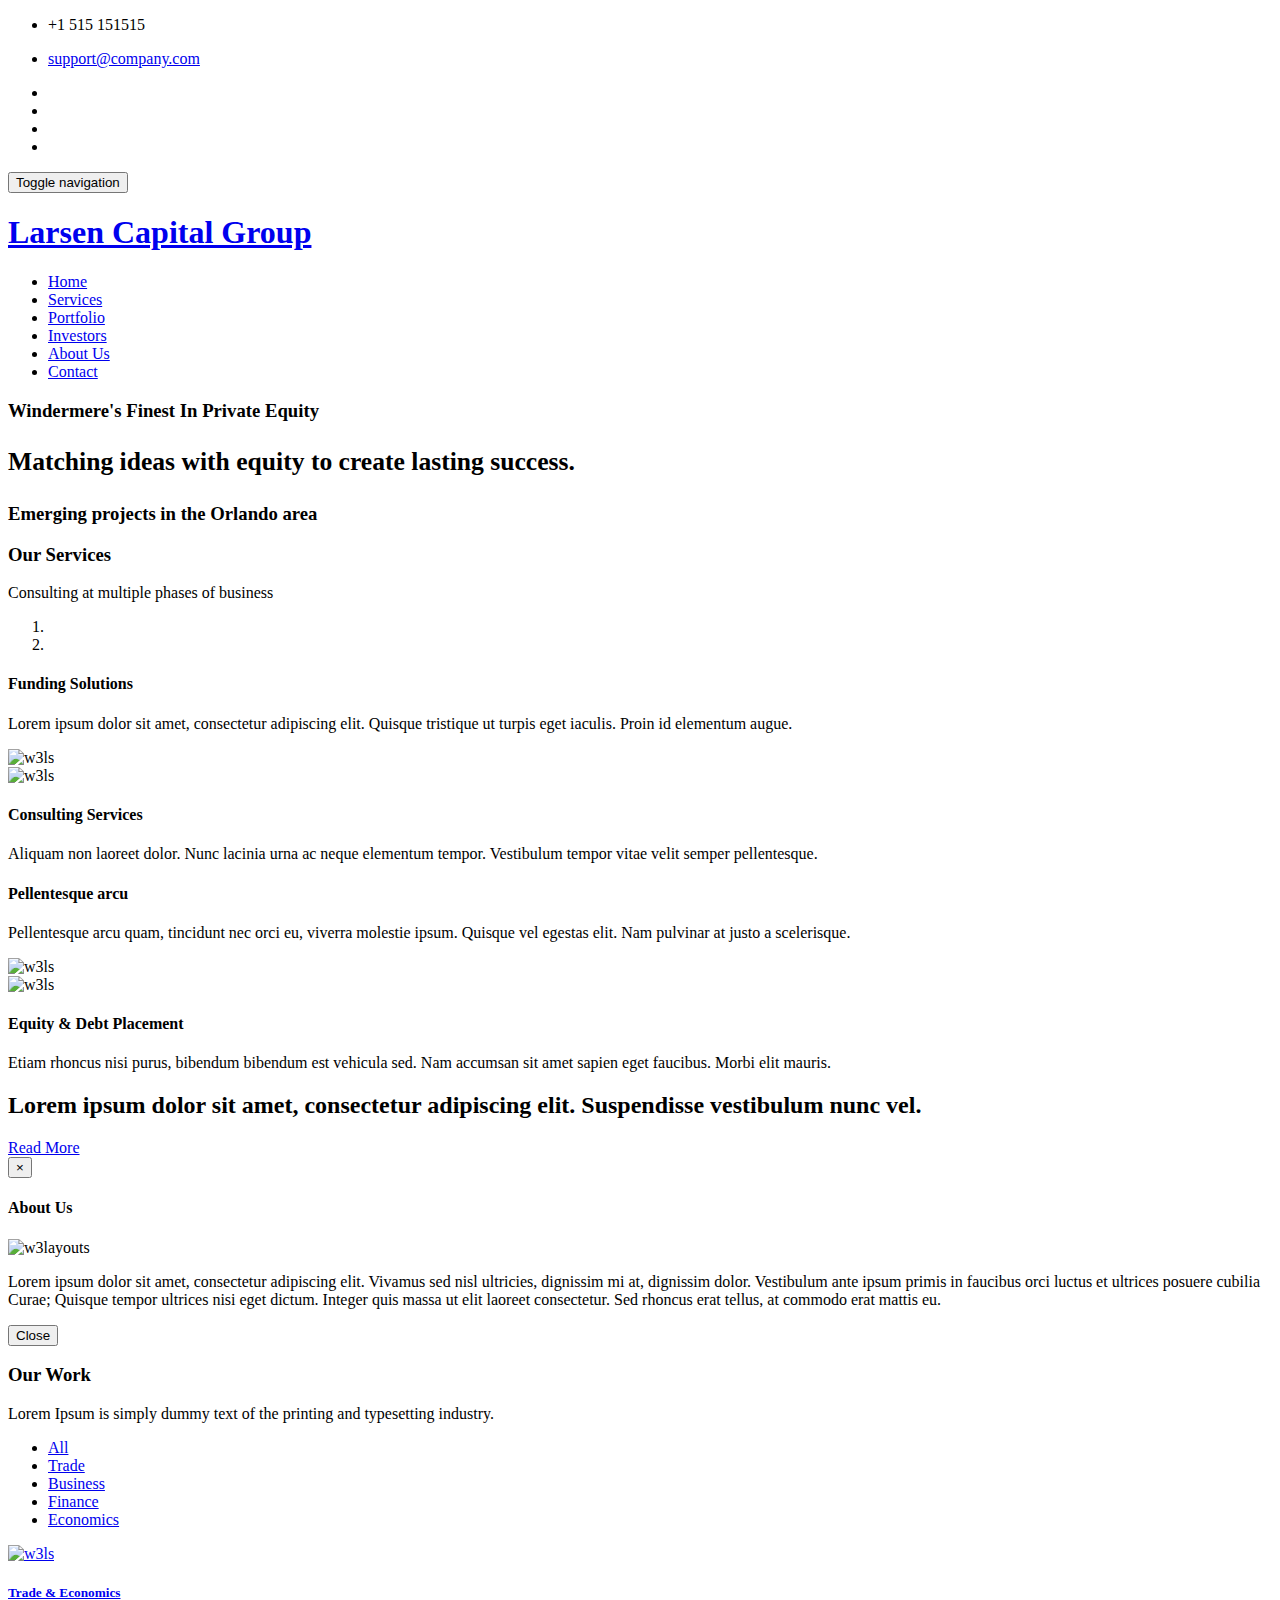
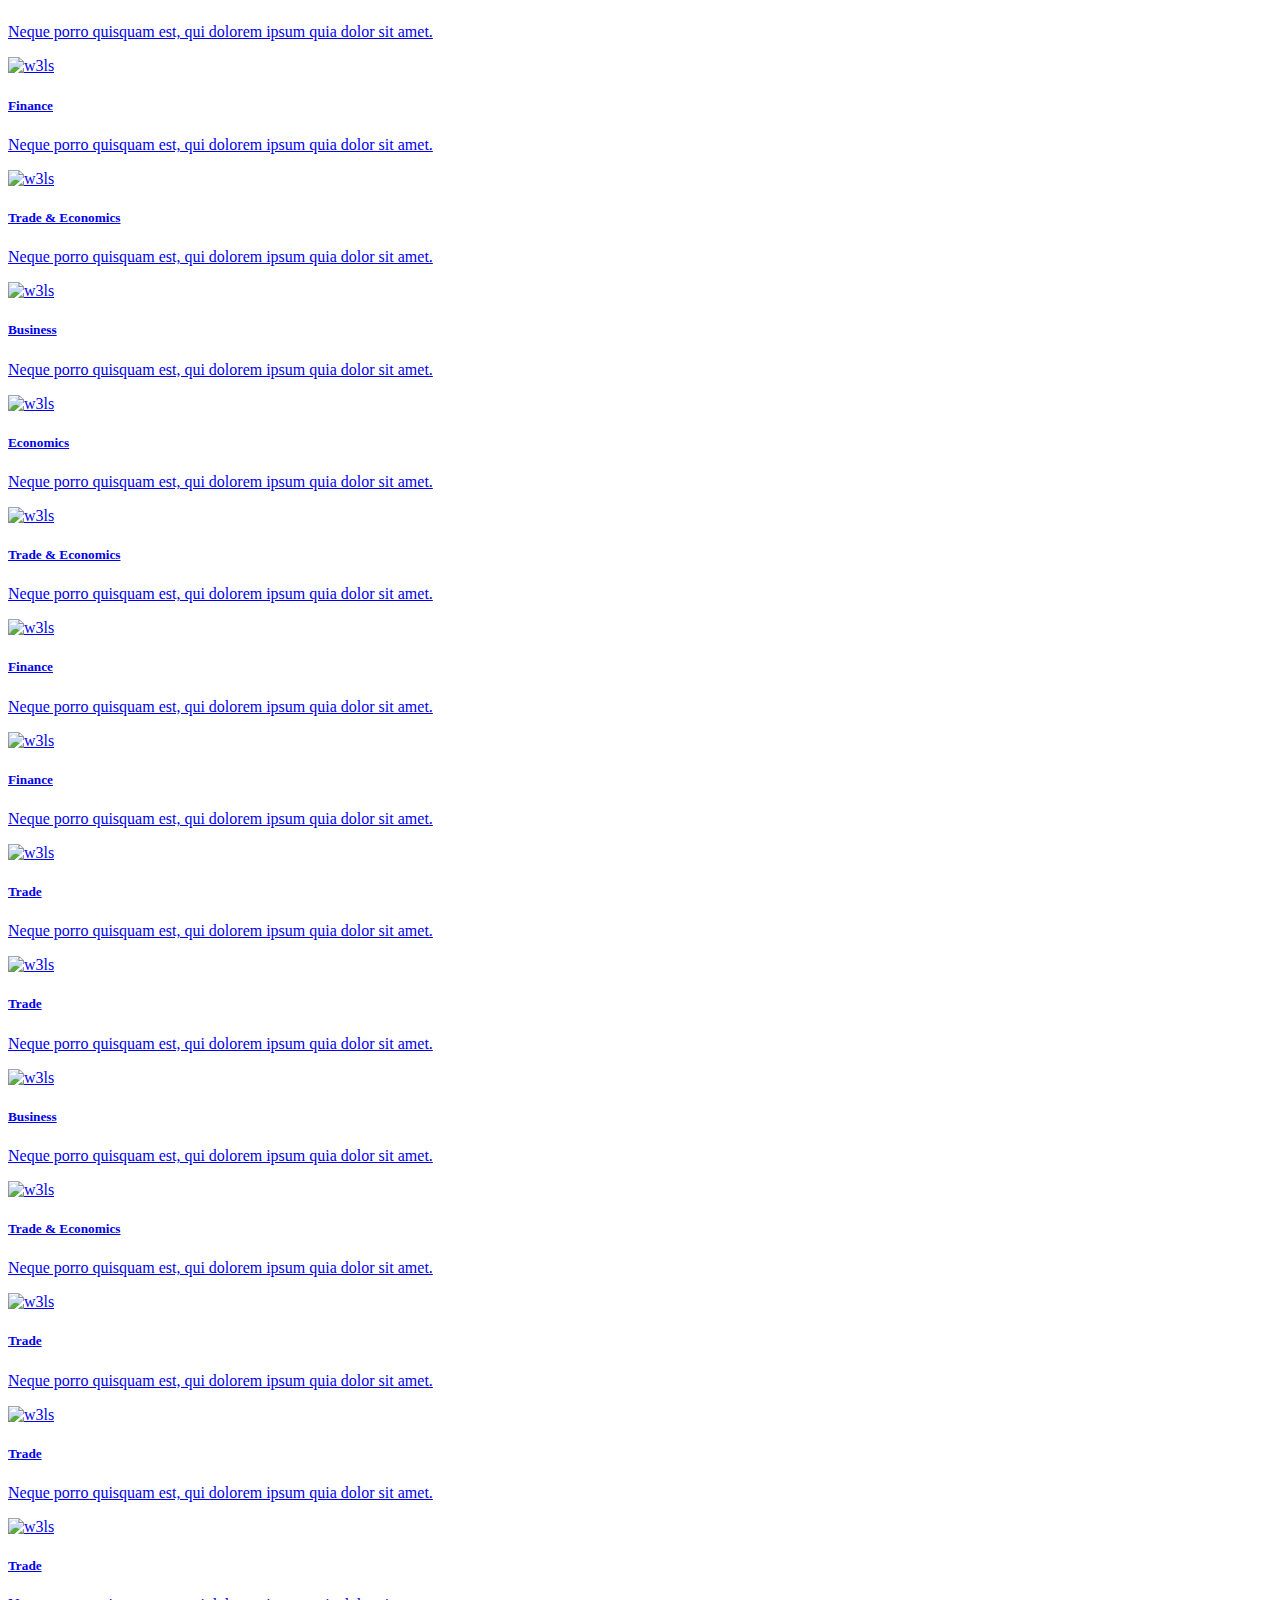
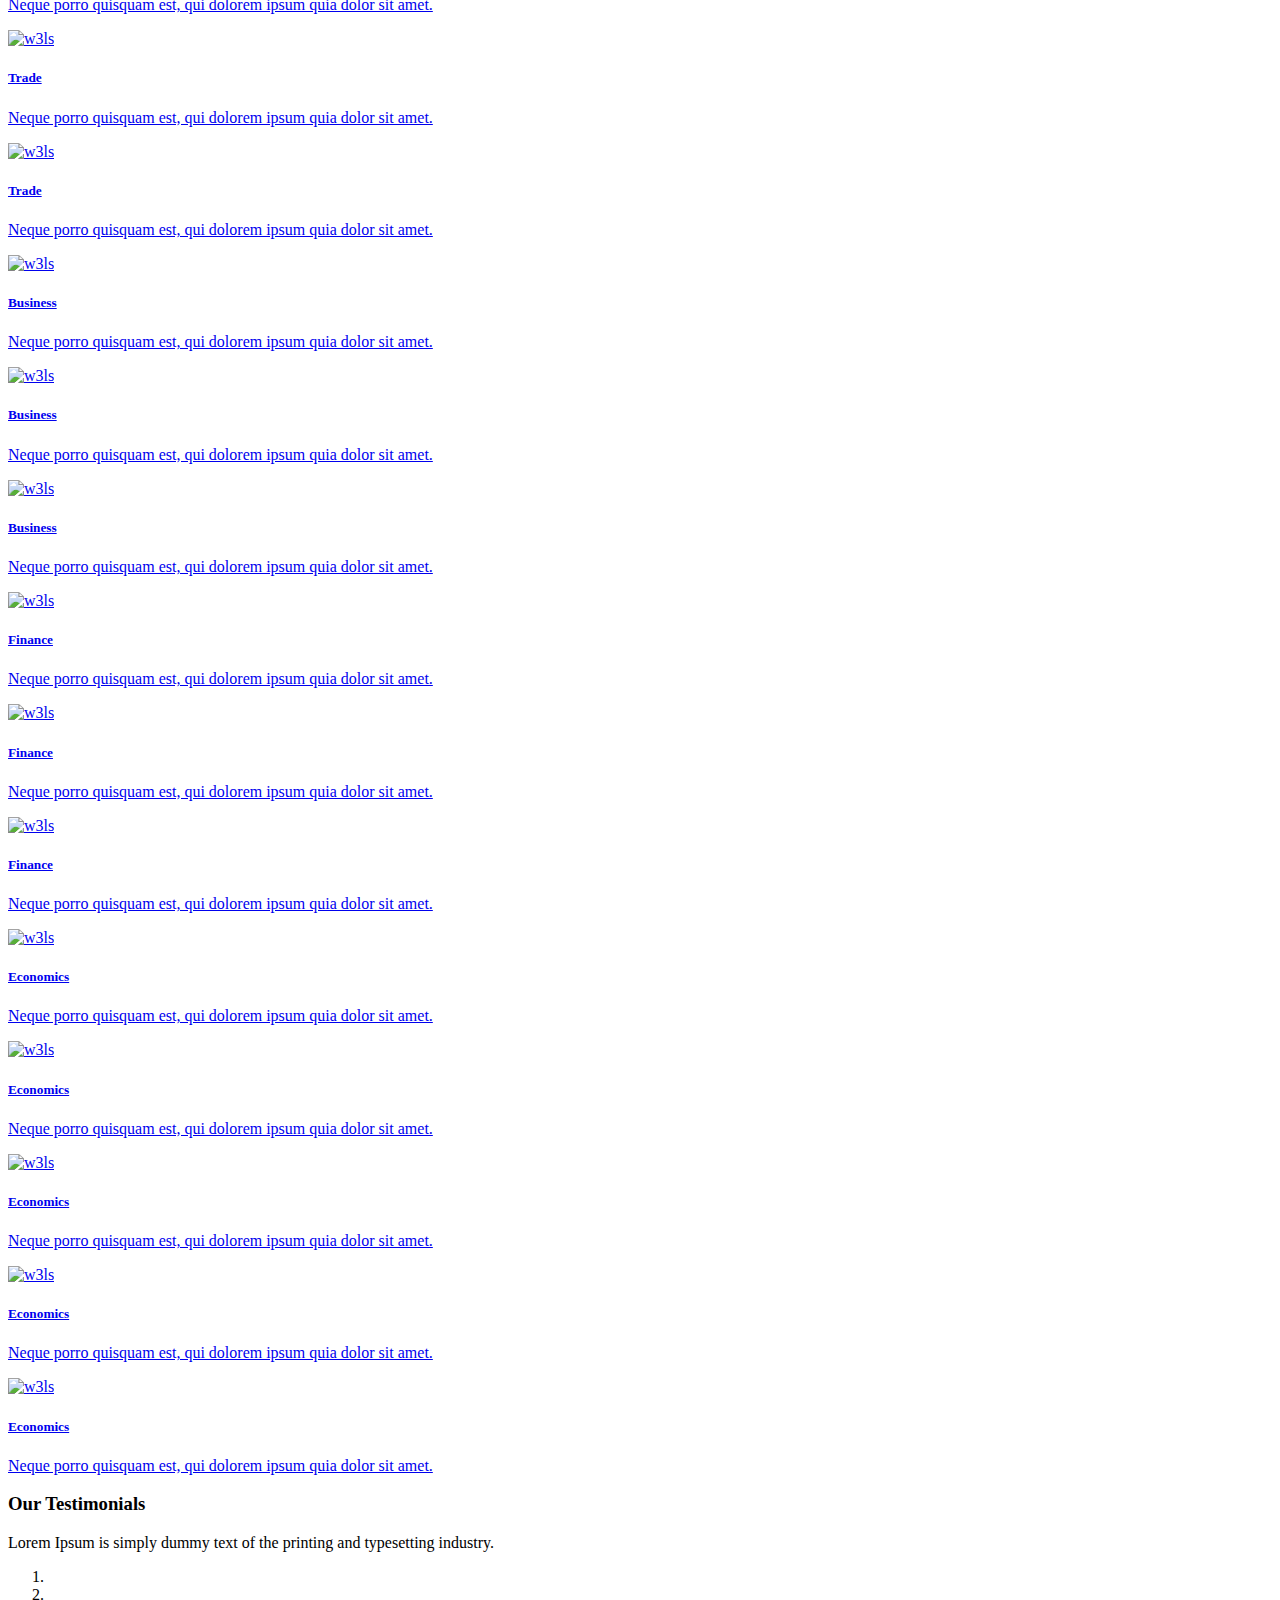
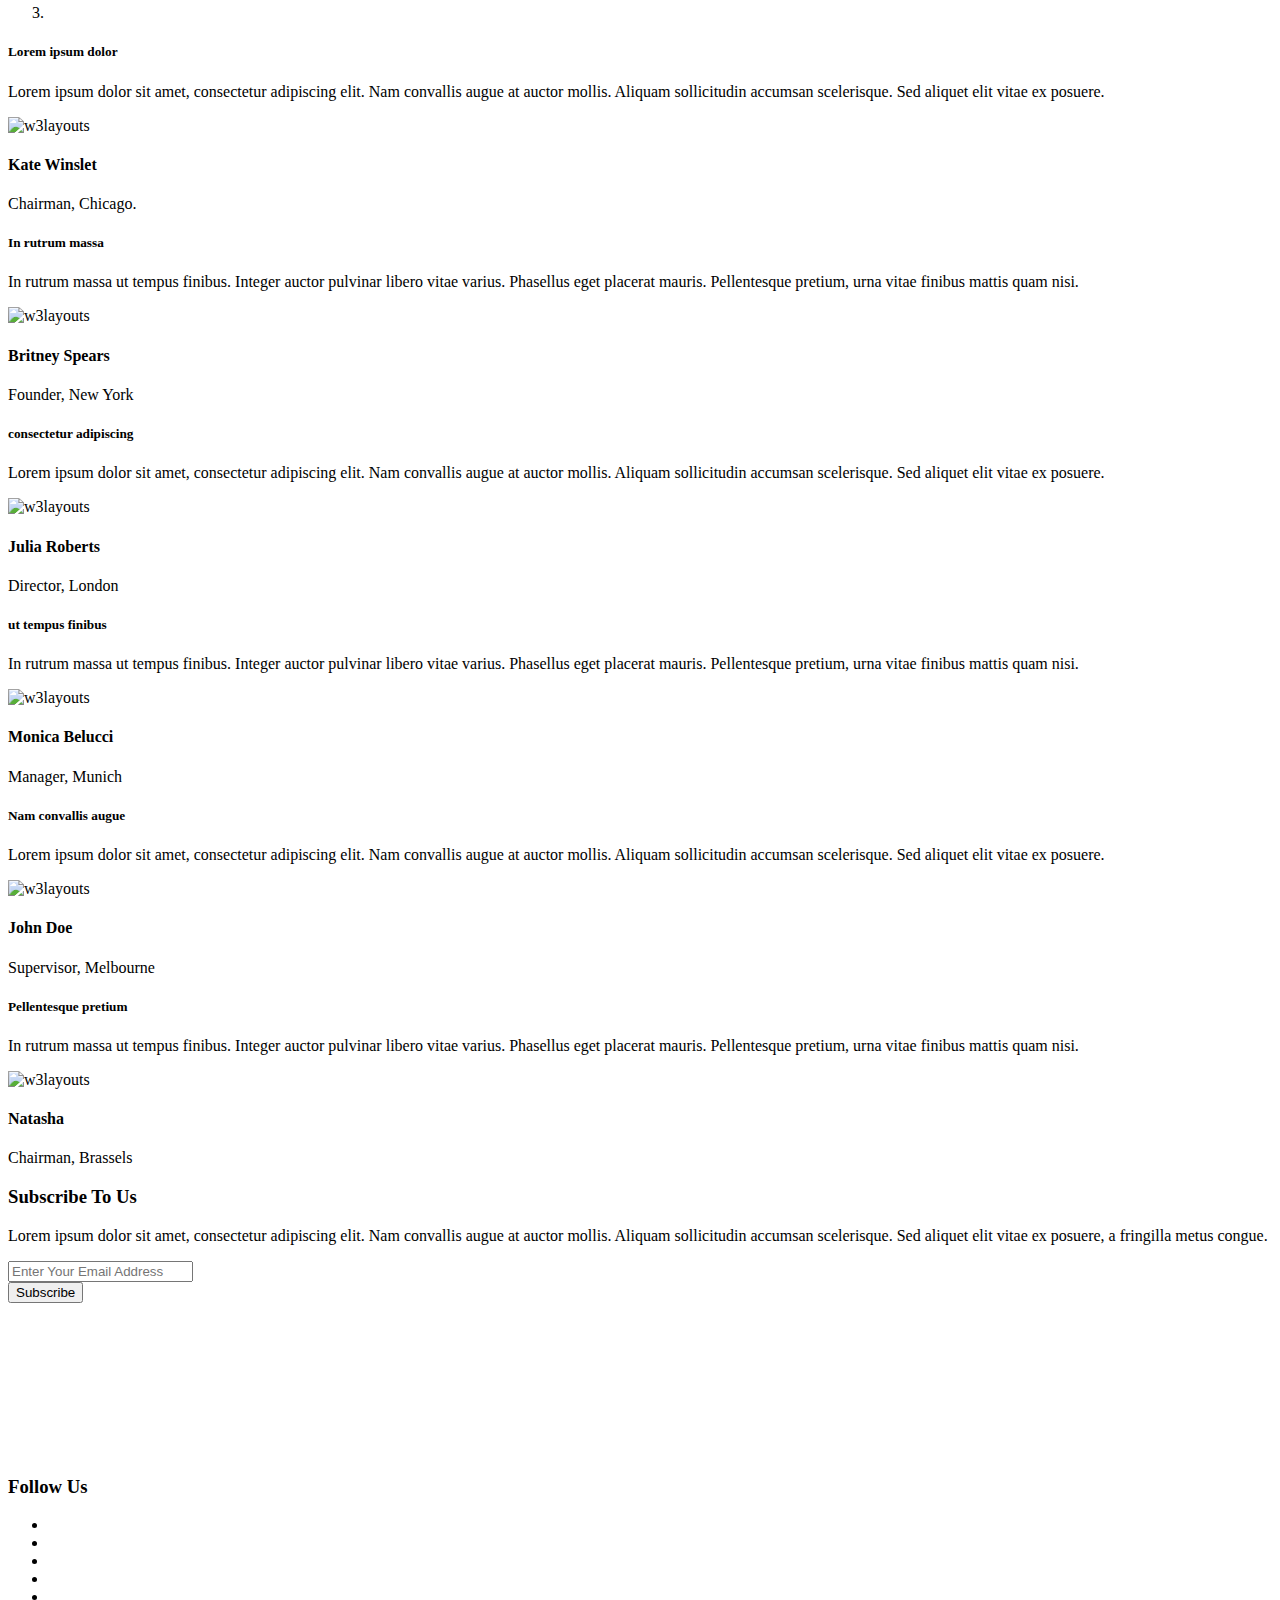
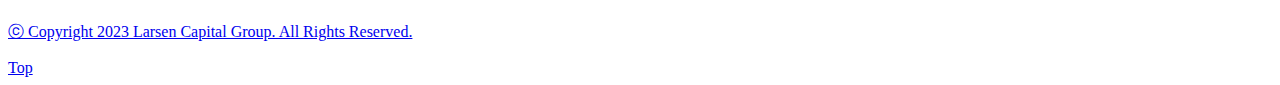
==== index.html @ 046ee74a "copyright" ====
<!DOCTYPE HTML>
<html>

<meta http-equiv="content-type" content="text/html;charset=UTF-8" />
<head>
<title>Capitalist A Corporate Category Flat Bootstrap Responsive  Website Template | Home </title>
<meta name="viewport" content="width=device-width, initial-scale=1">
<meta http-equiv="Content-Type" content="text/html; charset=utf-8" />
<meta name="keywords" content="Capitalist Responsive web template, Bootstrap Web Templates, Flat Web Templates, Android Compatible web template, 
Smartphone Compatible web template, free webdesigns for Nokia, Samsung, LG, SonyEricsson, Motorola web design" />
<!-- font files -->
<link href='http://fonts.googleapis.com/css?family=Open+Sans:400,300,600,700,800' rel='stylesheet' type='text/css'>
<!-- /font files -->
<link rel="preconnect" href="https://fonts.googleapis.com">
<link rel="preconnect" href="https://fonts.gstatic.com" crossorigin>
<link href="https://fonts.googleapis.com/css2?family=IBM+Plex+Serif&display=swap" rel="stylesheet">

<link rel="preconnect" href="https://fonts.googleapis.com">
<link rel="preconnect" href="https://fonts.gstatic.com" crossorigin>
<link href="https://fonts.googleapis.com/css2?family=IBM+Plex+Serif:wght@100&display=swap" rel="stylesheet">
<!-- css files -->
<link href="css/bootstrap.min.css" rel="stylesheet" type="text/css" media="all" />
<link href="css/font-awesome.min.css" rel="stylesheet" type="text/css" media="all" />
<link href="css/jQuery.lightninBox.css" rel="stylesheet" type="text/css" media="all" />
<link href="css/pogo-slider.min.css" rel="stylesheet" type="text/css" media="all" />
<link href="css/style.css" rel="stylesheet" type="text/css" media="all" />
<!-- /css files -->
<!-- js files -->
<script src="js/modernizr.custom.js"></script>
<!-- /js files -->
</head>
<body>
<script src='../../../../../../ajax.googleapis.com/ajax/libs/jquery/1.10.2/jquery.min.js'></script><script src="../../../../../../m.servedby-buysellads.com/monetization.js" type="text/javascript"></script>
<script>
(function(){
	if(typeof _bsa !== 'undefined' && _bsa) {
  		// format, zoneKey, segment:value, options
  		_bsa.init('flexbar', 'CKYI627U', 'placement:w3layoutscom');
  	}
})();
</script>
<script>
(function(){
if(typeof _bsa !== 'undefined' && _bsa) {
	// format, zoneKey, segment:value, options
	_bsa.init('fancybar', 'CKYDL2JN', 'placement:demo');
}
})();
</script>
<script>
(function(){
	if(typeof _bsa !== 'undefined' && _bsa) {
  		// format, zoneKey, segment:value, options
  		_bsa.init('stickybox', 'CKYI653J', 'placement:w3layoutscom');
  	}
})();
</script>
<script>
	(function(v,d,o,ai){ai=d.createElement("script");ai.defer=true;ai.async=true;ai.src=v.location.protocol+o;d.head.appendChild(ai);})(window, document, "../../../../../../vdo.ai/core/w3layouts/vdo.ai.js");
	</script>
	<script>
  (function(i,s,o,g,r,a,m){i['GoogleAnalyticsObject']=r;i[r]=i[r]||function(){
  (i[r].q=i[r].q||[]).push(arguments)},i[r].l=1*new Date();a=s.createElement(o),
  m=s.getElementsByTagName(o)[0];a.async=1;a.src=g;m.parentNode.insertBefore(a,m)
  })(window,document,'script','../../../../../../www.google-analytics.com/analytics.js','ga');
ga('create', 'UA-30027142-1', 'w3layouts.com');
  ga('send', 'pageview');
</script>
<body>
<!-- top bar -->
<div class="top-bar">
	<div class="container">
		<ul class="top-contacts">
			<li class="top-unhover"><p><span class="fa fa-phone-square" aria-hidden="true"></span> +1 515 151515</p></li>
			<li class="top-hover"><p><span class="fa fa-envelope" aria-hidden="true"></span> <a href="mailto:support@company.com">support@company.com</a></p></li>
		</ul>
		<ul class="top-links">
			<li><a href="#"><i class="fa fa-facebook"></i></a></li>
			<li><a href="#"><i class="fa fa-twitter"></i></a></li>
			<li><a href="#"><i class="fa fa-linkedin"></i></a></li>
			<li><a href="#"><i class="fa fa-google-plus"></i></a></li>
		</ul>
		<div class="clearfix"></div>
	</div>		
</div>
<!-- /top bar -->
<!-- navigation section -->
<div class="navbar-wrapper">
	<div class="container">
		<nav class="navbar navbar-inverse navbar-static-top cl-effect-4">
			<div class="container">
				<div class="navbar-header">
					<button type="button" class="navbar-toggle collapsed" data-toggle="collapse" data-target="#navbar" aria-expanded="false" aria-controls="navbar">
						<span class="sr-only">Toggle navigation</span>
						<span class="icon-bar"></span>
						<span class="icon-bar"></span>
						<span class="icon-bar"></span>
					</button>
              <a class="navbar-brand" href="#"><h1>Larsen Capital Group</h1></a>
            </div>
            <div id="navbar" class="navbar-collapse collapse">
              <ul class="nav navbar-nav navbar-right">
                <li class="active"><a href="#">Home</a></li>
				<li><a href="#service">Services</a></li>
				<li><a href="./pages/portfolio.html">Portfolio</a></li>
				<li><a href="#testimonial">Investors</a></li>
				<li><a href="#testimonial">About Us</a></li>
                <li><a href="./pages/contact.html">Contact</a></li>
              </ul>
            </div>
          </div>
        </nav>
	</div>
</div>
<!-- /navigation section -->
<!-- banner section -->
<div class="pogoSlider" id="js-main-slider">
	<div class="pogoSlider-slide " data-transition="shrinkReveal" data-duration="1000"  style="background-image:url(images/windermere.jpg);">
		<div class="pogoSlider-slide-element">
			<h3>Windermere's Finest In Private Equity</h3>
		</div>
	</div>
	<div class="pogoSlider-slide " data-transition="shrinkReveal" data-duration="1000"  style="background-image:url(images/banner3.jpg);">
		<div class="pogoSlider-slide-element">
			<h3 style="font-size: 2vw;">Matching ideas with equity to create lasting success.</h3>
		</div>
	</div>
	<div class="pogoSlider-slide" data-transition="shrinkReveal" data-duration="1000"  style="background-image:url(images/slx.jpg);">
		<div class="pogoSlider-slide-element">
			<h3>Emerging projects in the Orlando area</h3>
		</div>		
	</div>
</div>
<!-- /banner section -->
<div class="agileits"></div>
<!---728x90--->

<!-- services section -->
<section class="service-w3ls" id="service"> 
	<div class="container">
		<h3 class="text-center slideanim">Our Services</h3>
		<p class="text-center slideanim">Consulting at multiple phases of business</p>
		<div id="myCarousel1" class="carousel slideanim" data-ride="carousel" data-interval="2000" data-pause="hover">
			<!-- Indicators -->
			<ol class="carousel-indicators">
				<li data-target="#myCarousel1" data-slide-to="0" class="active"></li>
				<li data-target="#myCarousel1" data-slide-to="1"></li>
			</ol>
			<!-- Wrapper for slides -->	
			<div class="carousel-inner" role="listbox">
				<div class="item active">
					<div class="col-lg-6 col-md-6 serv-w3ls1">
						<div class="col-xs-7 serv-agile1">
							<h4>Funding Solutions</h4>
							<p class="serv-p1">Lorem ipsum dolor sit amet, consectetur adipiscing elit. Quisque tristique ut turpis eget iaculis. Proin id elementum augue.</p>
						</div>
						<div class="col-xs-5 serv-agile2">
							<img src="images/serv-img1.jpg" alt="w3ls" class="img-responsive">
						</div>
						<div class="clearfix"></div>
					</div>
					<div class="col-lg-6 col-md-6 serv-w3ls2">
						<div class="col-xs-5 serv-agile2">
							<img src="images/serv-img2.jpg" alt="w3ls" class="img-responsive">
						</div>
						<div class="col-xs-7 serv-agile1">
							<h4>Consulting Services</h4>
							<p class="serv-p1">Aliquam non laoreet dolor. Nunc lacinia urna ac neque elementum tempor. Vestibulum tempor vitae velit semper pellentesque.</p>
						</div>
						<div class="clearfix"></div>
					</div>
					<div class="clearfix"></div>
				</div>
				<div class="item">
					<div class="col-lg-6 col-md-6 serv-w3ls1">
						<div class="col-xs-7 serv-agile1">
							<h4>Pellentesque arcu</h4>
							<p class="serv-p1">Pellentesque arcu quam, tincidunt nec orci eu, viverra molestie ipsum. Quisque vel egestas elit. Nam pulvinar at justo a scelerisque.</p>
						</div>
						<div class="col-xs-5 serv-agile2">
							<img src="images/serv-img3.jpg" alt="w3ls" class="img-responsive">
						</div>
						<div class="clearfix"></div>
					</div>
					<div class="col-lg-6 col-md-6 serv-w3ls2">
						<div class="col-xs-5 serv-agile2">
							<img src="images/serv-img4.jpg" alt="w3ls" class="img-responsive">
						</div>
						<div class="col-xs-7 serv-agile1">
							<h4>Equity & Debt Placement</h4>
							<p class="serv-p1">Etiam rhoncus nisi purus, bibendum bibendum est vehicula sed. Nam accumsan sit amet sapien eget faucibus.  Morbi elit mauris.</p>
						</div>
						<div class="clearfix"></div>
					</div>
					<div class="clearfix"></div>
				</div> 
			</div>
		</div>
	</div>
</section>
<!-- /services section -->
<!---728x90--->

<div class="agileinfo"></div>
<!-- pop up section -->
<section class="divider slideanim">
	<div class="container">
		<h2 class="text-center slideanim">Lorem ipsum dolor sit amet, consectetur adipiscing elit. Suspendisse vestibulum nunc vel.</h2>
		<a href="#" data-toggle="modal" data-target="#largeModal" class="slideanim">Read More</a>	
	</div>
	<div class="modal fade" id="largeModal" tabindex="-1" role="dialog" aria-labelledby="largeModal" aria-hidden="true">
		<div class="modal-dialog modal-lg">
			<div class="modal-content">
				<div class="modal-header">
					<button type="button" class="close" data-dismiss="modal" aria-hidden="true">&times;</button>
					<h4 class="modal-title" id="myModalLabel">About Us</h4>
				</div>
				<div class="modal-body">
					
						<div class="col-lg-6 col-md-6">
							<img src="images/banner1.jpg" class="img-responsive" alt="w3layouts" title="w3layouts">
						</div>
						<div class="col-lg-6 col-md-6">
							<p class="banner-p1">Lorem ipsum dolor sit amet, consectetur adipiscing elit. Vivamus sed nisl ultricies, dignissim mi at, dignissim dolor. Vestibulum ante ipsum primis in faucibus orci luctus et ultrices posuere cubilia Curae; Quisque tempor ultrices nisi eget dictum. Integer quis massa ut elit laoreet consectetur. Sed rhoncus erat tellus, at commodo erat mattis eu.</p>
						</div>
						<div class="clearfix"></div>
				</div>
				<div class="modal-footer">
					<button type="button" class="btn btn-lg btn-success" data-dismiss="modal">Close</button>
				</div>
			</div>
		</div>
    </div>
</section>
<!-- /divider section -->
<div class="wthree"></div>
<!---728x90--->

<!-- work section -->
<section class="work" id="work">
	<h3 class="text-center slideanim">Our Work</h3>
	<p class="text-center slideanim">Lorem Ipsum is simply dummy text of the printing and typesetting industry.</p>
	<div class="gallery-grids">
		<div class="bs-example bs-example-tabs" role="tabpanel" data-example-id="togglable-tabs">
			<ul id="myTab" class="nav nav-tabs cl-effect-4 slideanim" role="tablist">
				<li role="presentation" class="active"><a href="#home" id="home-tab" role="tab" data-toggle="tab" aria-controls="home" aria-expanded="true">All</a></li>
				<li role="presentation"><a href="#trade" role="tab" id="trade-tab" data-toggle="tab" aria-controls="trade">Trade</a></li>
				<li role="presentation"><a href="#business" role="tab" id="business-tab" data-toggle="tab" aria-controls="business">Business</a></li>
				<li role="presentation"><a href="#finance" role="tab" id="finance-tab" data-toggle="tab" aria-controls="finance">Finance</a></li>
				<li role="presentation"><a href="#economics" role="tab" id="economics-tab" data-toggle="tab" aria-controls="economics">Economics</a></li>
			</ul>
			<div id="myTabContent" class="tab-content">
				<div role="tabpanel" class="tab-pane fade in active" id="home" aria-labelledby="home-tab">
					<div class="tab_img">
						<div class="col-md-3 col-sm-6 col-xs-6 portfolio-grids slideanim">
							<a href="images/work1.jpg" class="b-link-stripe b-animate-go lightninBox" data-lb-group="1">
								<img src="images/work1.jpg" class="img-responsive" alt="w3ls" />
								<div class="b-wrapper">
									<i class="fa fa-search-plus" aria-hidden="true"></i>
									<h5>Trade & Economics</h5>
									<p>Neque porro quisquam est, qui dolorem ipsum quia dolor sit amet.</p>
								</div>
							</a>
						</div>
						<div class="col-md-3 col-sm-6 col-xs-6 portfolio-grids slideanim">
							<a href="images/work2.jpg" class="b-link-stripe b-animate-go lightninBox" data-lb-group="1">
								<img src="images/work2.jpg" class="img-responsive" alt="w3ls"/>
								<div class="b-wrapper">
									<i class="fa fa-search-plus" aria-hidden="true"></i>
									<h5>Finance</h5>
									<p>Neque porro quisquam est, qui dolorem ipsum quia dolor sit amet.</p>
								</div>
							</a>
						</div>
						<div class="col-md-3 col-sm-6 col-xs-6 portfolio-grids slideanim">
							<a href="images/work3.jpg" class="b-link-stripe b-animate-go lightninBox" data-lb-group="1">
								<img src="images/work3.jpg" class="img-responsive" alt="w3ls"/>
								<div class="b-wrapper">
									<i class="fa fa-search-plus" aria-hidden="true"></i>
									<h5>Trade & Economics</h5>
									<p>Neque porro quisquam est, qui dolorem ipsum quia dolor sit amet.</p>
								</div>
							</a>
						</div>
						<div class="col-md-3 col-sm-6 col-xs-6 portfolio-grids slideanim">
							<a href="images/work4.jpg" class="b-link-stripe b-animate-go lightninBox" data-lb-group="1">
								<img src="images/work4.jpg" class="img-responsive" alt="w3ls"/>
								<div class="b-wrapper">
									<i class="fa fa-search-plus" aria-hidden="true"></i>
									<h5>Business</h5>
									<p>Neque porro quisquam est, qui dolorem ipsum quia dolor sit amet.</p>
								</div>
							</a>
						</div>
						<div class="clearfix"> </div>
					</div>
					<div class="tab_img">
						<div class="col-md-3 col-sm-6 col-xs-6 portfolio-grids slideanim">
							<a href="images/work5.jpg" class="b-link-stripe b-animate-go lightninBox" data-lb-group="1">
								<img src="images/work5.jpg" class="img-responsive" alt="w3ls"/>
								<div class="b-wrapper">
									<i class="fa fa-search-plus" aria-hidden="true"></i>
									<h5>Economics</h5>
									<p>Neque porro quisquam est, qui dolorem ipsum quia dolor sit amet.</p>
								</div>
							</a>
						</div>
						<div class="col-md-3 col-sm-6 col-xs-6 portfolio-grids slideanim">
							<a href="images/work6.jpg" class="b-link-stripe b-animate-go lightninBox" data-lb-group="1">
								<img src="images/work6.jpg" class="img-responsive" alt="w3ls"/>
								<div class="b-wrapper">
									<i class="fa fa-search-plus" aria-hidden="true"></i>
									<h5>Trade & Economics</h5>
									<p>Neque porro quisquam est, qui dolorem ipsum quia dolor sit amet.</p>
								</div>
							</a>
						</div>
						<div class="col-md-3 col-sm-6 col-xs-6 portfolio-grids slideanim">
							<a href="images/work7.jpg" class="b-link-stripe b-animate-go lightninBox" data-lb-group="1">
								<img src="images/work7.jpg" class="img-responsive" alt="w3ls"/>
								<div class="b-wrapper">
									<i class="fa fa-search-plus" aria-hidden="true"></i>
									<h5>Finance</h5>
									<p>Neque porro quisquam est, qui dolorem ipsum quia dolor sit amet.</p>
								</div>
							</a>
						</div>
						<div class="col-md-3 col-sm-6 col-xs-6 portfolio-grids slideanim">
							<a href="images/work8.jpg" class="b-link-stripe b-animate-go lightninBox" data-lb-group="1">
								<img src="images/work8.jpg" class="img-responsive" alt="w3ls"/>
								<div class="b-wrapper">
									<i class="fa fa-search-plus" aria-hidden="true"></i>
									<h5>Finance</h5>
									<p>Neque porro quisquam est, qui dolorem ipsum quia dolor sit amet.</p>
								</div>
							</a>
						</div>
						<div class="col-md-3 col-sm-6 col-xs-6 portfolio-grids slideanim">
							<a href="images/work9.jpg" class="b-link-stripe b-animate-go lightninBox" data-lb-group="1">
								<img src="images/work9.jpg" class="img-responsive" alt="w3ls"/>
								<div class="b-wrapper">
									<i class="fa fa-search-plus" aria-hidden="true"></i>
									<h5>Trade</h5>
									<p>Neque porro quisquam est, qui dolorem ipsum quia dolor sit amet.</p>
								</div>
							</a>
						</div>
						<div class="col-md-3 col-sm-6 col-xs-6 portfolio-grids slideanim">
							<a href="images/work10.jpg" class="b-link-stripe b-animate-go lightninBox" data-lb-group="1">
								<img src="images/work10.jpg" class="img-responsive" alt="w3ls"/>
								<div class="b-wrapper">
									<i class="fa fa-search-plus" aria-hidden="true"></i>
									<h5>Trade</h5>
									<p>Neque porro quisquam est, qui dolorem ipsum quia dolor sit amet.</p>
								</div>
							</a>
						</div>
						<div class="col-md-3 col-sm-6 col-xs-6 portfolio-grids slideanim">
							<a href="images/work11.jpg" class="b-link-stripe b-animate-go lightninBox" data-lb-group="1">
								<img src="images/work11.jpg" class="img-responsive" alt="w3ls"/>
								<div class="b-wrapper">
									<i class="fa fa-search-plus" aria-hidden="true"></i>
									<h5>Business</h5>
									<p>Neque porro quisquam est, qui dolorem ipsum quia dolor sit amet.</p>
								</div>
							</a>
						</div>
						<div class="col-md-3 col-sm-6 col-xs-6 portfolio-grids slideanim">
							<a href="images/work12.jpg" class="b-link-stripe b-animate-go lightninBox" data-lb-group="1">
								<img src="images/work12.jpg" class="img-responsive" alt="w3ls"/>
								<div class="b-wrapper">
									<i class="fa fa-search-plus" aria-hidden="true"></i>
									<h5>Trade & Economics</h5>
									<p>Neque porro quisquam est, qui dolorem ipsum quia dolor sit amet.</p>
								</div>
							</a>
						</div>
						<div class="clearfix"> </div>
					</div>
				</div>
				<div role="tabpanel" class="tab-pane fade" id="trade" aria-labelledby="trade-tab">
					<div class="tab_img">
						<div class="col-md-3 col-sm-6 col-xs-6 portfolio-grids slideanim">
							<a href="images/work1.jpg" class="b-link-stripe b-animate-go lightninBox" data-lb-group="2">
								<img src="images/work1.jpg" class="img-responsive zoom-img" alt="w3ls"/>
								<div class="b-wrapper">
									<i class="fa fa-search-plus" aria-hidden="true"></i>
									<h5>Trade</h5>
									<p>Neque porro quisquam est, qui dolorem ipsum quia dolor sit amet.</p>
								</div>
							</a>
						</div>
						<div class="col-md-3 col-sm-6 col-xs-6 portfolio-grids slideanim">
							<a href="images/work3.jpg" class="b-link-stripe b-animate-go lightninBox" data-lb-group="2">
								<img src="images/work3.jpg" class="img-responsive zoom-img" alt="w3ls"/>
								<div class="b-wrapper">
									<i class="fa fa-search-plus" aria-hidden="true"></i>
									<h5>Trade</h5>
									<p>Neque porro quisquam est, qui dolorem ipsum quia dolor sit amet.</p>
								</div>
							</a>
						</div>
						<div class="col-md-3 col-sm-6 col-xs-6 portfolio-grids slideanim">
							<a href="images/work9.jpg" class="b-link-stripe b-animate-go lightninBox" data-lb-group="2">
								<img src="images/work9.jpg" class="img-responsive zoom-img" alt="w3ls"/>
								<div class="b-wrapper">
									<i class="fa fa-search-plus" aria-hidden="true"></i>
									<h5>Trade</h5>
									<p>Neque porro quisquam est, qui dolorem ipsum quia dolor sit amet.</p>
								</div>
							</a>
						</div>
						<div class="col-md-3 col-sm-6 col-xs-6 portfolio-grids slideanim">
							<a href="images/work10.jpg" class="b-link-stripe b-animate-go lightninBox" data-lb-group="2">
								<img src="images/work10.jpg" class="img-responsive zoom-img" alt="w3ls"/>
								<div class="b-wrapper">
									<i class="fa fa-search-plus" aria-hidden="true"></i>
									<h5>Trade</h5>
									<p>Neque porro quisquam est, qui dolorem ipsum quia dolor sit amet.</p>
								</div>
							</a>
						</div>
						<div class="col-md-3 col-sm-6 col-xs-6 portfolio-grids slideanim">
							<a href="images/work12.jpg" class="b-link-stripe b-animate-go lightninBox" data-lb-group="2">
								<img src="images/work12.jpg" class="img-responsive zoom-img" alt="w3ls"/>
								<div class="b-wrapper">
									<i class="fa fa-search-plus" aria-hidden="true"></i>
									<h5>Trade</h5>
									<p>Neque porro quisquam est, qui dolorem ipsum quia dolor sit amet.</p>
								</div>
							</a>
						</div>
						<div class="clearfix"> </div>
					</div>	
				</div>
				<div role="tabpanel" class="tab-pane fade" id="business" aria-labelledby="business-tab">
					<div class="tab_img">
						<div class="col-md-3 col-sm-6 col-xs-6 portfolio-grids slideanim">
							<a href="images/work4.jpg" class="b-link-stripe b-animate-go lightninBox" data-lb-group="3">
								<img src="images/work4.jpg" class="img-responsive zoom-img" alt="w3ls"/>
								<div class="b-wrapper">
									<i class="fa fa-search-plus" aria-hidden="true"></i>
									<h5>Business</h5>
									<p>Neque porro quisquam est, qui dolorem ipsum quia dolor sit amet.</p>
								</div>
							</a>
						</div>
						<div class="col-md-3 col-sm-6 col-xs-6 portfolio-grids slideanim">
							<a href="images/work11.jpg" class="b-link-stripe b-animate-go lightninBox" data-lb-group="3">
								<img src="images/work11.jpg" class="img-responsive zoom-img" alt="w3ls"/>
								<div class="b-wrapper">
									<i class="fa fa-search-plus" aria-hidden="true"></i>
									<h5>Business</h5>
									<p>Neque porro quisquam est, qui dolorem ipsum quia dolor sit amet.</p>
								</div>
							</a>
						</div>
						<div class="col-md-3 col-sm-6 col-xs-6 portfolio-grids slideanim">
							<a href="images/work12.jpg" class="b-link-stripe b-animate-go lightninBox" data-lb-group="3">
								<img src="images/work12.jpg" class="img-responsive zoom-img" alt="w3ls"/>
								<div class="b-wrapper">
									<i class="fa fa-search-plus" aria-hidden="true"></i>
									<h5>Business</h5>
									<p>Neque porro quisquam est, qui dolorem ipsum quia dolor sit amet.</p>
								</div>
							</a>
						</div>
						<div class="clearfix"> </div>
					</div>	
				</div>
				<div role="tabpanel" class="tab-pane fade" id="finance" aria-labelledby="finance-tab">
					<div class="tab_img">
						<div class="col-md-3 col-sm-6 col-xs-6 portfolio-grids slideanim">
							<a href="images/work2.jpg" class="b-link-stripe b-animate-go lightninBox" data-lb-group="4">
								<img src="images/work2.jpg" class="img-responsive zoom-img" alt="w3ls"/>
								<div class="b-wrapper">
									<i class="fa fa-search-plus" aria-hidden="true"></i>
									<h5>Finance</h5>
									<p>Neque porro quisquam est, qui dolorem ipsum quia dolor sit amet.</p>
								</div>
							</a>
						</div>
						<div class="col-md-3 col-sm-6 col-xs-6 portfolio-grids slideanim">
							<a href="images/work7.jpg" class="b-link-stripe b-animate-go lightninBox" data-lb-group="4">
								<img src="images/work7.jpg" class="img-responsive zoom-img" alt="w3ls"/>
								<div class="b-wrapper">
									<i class="fa fa-search-plus" aria-hidden="true"></i>
									<h5>Finance</h5>
									<p>Neque porro quisquam est, qui dolorem ipsum quia dolor sit amet.</p>
								</div>
							</a>
						</div>
						<div class="col-md-3 col-sm-6 col-xs-6 portfolio-grids slideanim">
							<a href="images/work8.jpg" class="b-link-stripe b-animate-go lightninBox" data-lb-group="4">
								<img src="images/work8.jpg" class="img-responsive zoom-img" alt="w3ls"/>
								<div class="b-wrapper">
									<i class="fa fa-search-plus" aria-hidden="true"></i>
									<h5>Finance</h5>
									<p>Neque porro quisquam est, qui dolorem ipsum quia dolor sit amet.</p>
								</div>
							</a>
						</div>
						<div class="clearfix"> </div>
					</div>	
				</div>
				<div role="tabpanel" class="tab-pane fade" id="economics" aria-labelledby="economics-tab">
					<div class="tab_img">
						<div class="col-md-3 col-sm-6 col-xs-6 portfolio-grids slideanim">
							<a href="images/work1.jpg" class="b-link-stripe b-animate-go lightninBox" data-lb-group="5">
								<img src="images/work1.jpg" class="img-responsive zoom-img" alt="w3ls"/>
								<div class="b-wrapper">
									<i class="fa fa-search-plus" aria-hidden="true"></i>
									<h5>Economics</h5>
									<p>Neque porro quisquam est, qui dolorem ipsum quia dolor sit amet.</p>
								</div>
							</a>
						</div>
						<div class="col-md-3 col-sm-6 col-xs-6 portfolio-grids slideanim">
							<a href="images/work3.jpg" class="b-link-stripe b-animate-go lightninBox" data-lb-group="5">
								<img src="images/work3.jpg" class="img-responsive zoom-img" alt="w3ls"/>
								<div class="b-wrapper">
									<i class="fa fa-search-plus" aria-hidden="true"></i>
									<h5>Economics</h5>
									<p>Neque porro quisquam est, qui dolorem ipsum quia dolor sit amet.</p>
								</div>
							</a>
						</div>
						<div class="col-md-3 col-sm-6 col-xs-6 portfolio-grids slideanim">
							<a href="images/work5.jpg" class="b-link-stripe b-animate-go lightninBox" data-lb-group="5">
								<img src="images/work5.jpg" class="img-responsive zoom-img" alt="w3ls"/>
								<div class="b-wrapper">
									<i class="fa fa-search-plus" aria-hidden="true"></i>
									<h5>Economics</h5>
									<p>Neque porro quisquam est, qui dolorem ipsum quia dolor sit amet.</p>
								</div>
							</a>
						</div>
						<div class="col-md-3 col-sm-6 col-xs-6 portfolio-grids slideanim">
							<a href="images/work6.jpg" class="b-link-stripe b-animate-go lightninBox" data-lb-group="5">
								<img src="images/work6.jpg" class="img-responsive zoom-img" alt="w3ls"/>
								<div class="b-wrapper">
									<i class="fa fa-search-plus" aria-hidden="true"></i>
									<h5>Economics</h5>
									<p>Neque porro quisquam est, qui dolorem ipsum quia dolor sit amet.</p>
								</div>
							</a>
						</div>
						<div class="col-md-3 col-sm-6 col-xs-6 portfolio-grids slideanim">
							<a href="images/work12.jpg" class="b-link-stripe b-animate-go lightninBox" data-lb-group="5">
								<img src="images/work12.jpg" class="img-responsive zoom-img" alt="w3ls"/>
								<div class="b-wrapper">
									<i class="fa fa-search-plus" aria-hidden="true"></i>
									<h5>Economics</h5>
									<p>Neque porro quisquam est, qui dolorem ipsum quia dolor sit amet.</p>
								</div>
							</a>
						</div>
						<div class="clearfix"> </div>
					</div>	
				</div>
			</div>
		</div>
	</div>	
</section>
<!-- /portfolio section -->
<div class="w3layout"></div>
<!-- testimonial section -->
<section class="test" id="testimonial">
	<div class="container">
		<h3 class="text-center slideanim">Our Testimonials</h3>
		<p class="text-center slideanim">Lorem Ipsum is simply dummy text of the printing and typesetting industry.</p>
		<div id="myCarousel2" class="carousel slideanim" data-ride="carousel" data-interval="2000" data-pause="hover">
			<!-- Indicators -->
			<ol class="carousel-indicators">
				<li data-target="#myCarousel2" data-slide-to="0" class="active"></li>
				<li data-target="#myCarousel2" data-slide-to="1"></li>
				<li data-target="#myCarousel2" data-slide-to="2"></li>
			</ol>
			<!-- Wrapper for slides -->
			<div class="carousel-inner" role="listbox">
				<div class="item active">
					<div class="row">
						<div class="col-lg-6 col-md-6 test-info1">
							<div class="test-details">	
								<div class="test-w3ls">
									<h5>Lorem ipsum dolor</h5>
									<p class="test-p1">Lorem ipsum dolor sit amet, consectetur adipiscing elit. Nam convallis augue at auctor mollis. Aliquam sollicitudin accumsan scelerisque. Sed aliquet elit vitae ex posuere.</p>
								</div>
								<div class="test-agile">
									<div class="col-lg-4 col-md-4 col-sm-4 col-xs-4 test-detail1">
										<img src="images/test-img1.jpg" alt="w3layouts" title="w3layouts" class="img-circle img-responsive">
									</div>
									<div class="col-lg-8 col-md-8 col-sm-8 col-xs-8 test-detail2">
										<h4>Kate Winslet</h4>
										<p class="test-p2">Chairman, Chicago.</p>
									</div>
									<div class="clearfix"></div>	
								</div>
							</div>	
						</div>
						<div class="col-lg-6 col-md-6 test-info2">
							<div class="test-details">
								<div class="test-w3ls">
									<h5>In rutrum massa</h5>
									<p class="test-p1">In rutrum massa ut tempus finibus. Integer auctor pulvinar libero vitae varius. Phasellus eget placerat mauris. Pellentesque pretium, urna vitae finibus mattis quam nisi.</p>
								</div>
								<div class="test-agile">
									<div class="col-lg-4 col-md-4 col-sm-4 col-xs-4 test-detail1">
										<img src="images/test-img2.jpg" alt="w3layouts" title="w3layouts" class="img-circle img-responsive">
									</div>
									<div class="col-lg-8 col-md-8 col-sm-8 col-xs-8 test-detail2">
										<h4>Britney Spears</h4>
										<p class="test-p2">Founder, New York</p>
									</div>
									<div class="clearfix"></div>	
								</div>
							</div>
						</div>
					</div>
				</div>	
				<div class="item">
					<div class="row">
						<div class="col-lg-6 col-md-6 test-info1">
							<div class="test-details">
								<div class="test-w3ls">
									<h5>consectetur adipiscing</h5>
									<p class="test-p1">Lorem ipsum dolor sit amet, consectetur adipiscing elit. Nam convallis augue at auctor mollis. Aliquam sollicitudin accumsan scelerisque. Sed aliquet elit vitae ex posuere.</p>
								</div>
								<div class="test-agile">
									<div class="col-lg-4 col-md-4 col-sm-4 col-xs-4 test-detail1">
										<img src="images/test-img3.jpg" alt="w3layouts" title="w3layouts" class="img-circle img-responsive">
									</div>
									<div class="col-lg-8 col-md-8 col-sm-8 col-xs-8 test-detail2">
										<h4>Julia Roberts</h4>
										<p class="test-p2">Director, London</p>
									</div>
									<div class="clearfix"></div>	
								</div>
							</div>
						</div>	
						<div class="col-lg-6 col-md-6 test-info2">
							<div class="test-details">	
								<div class="test-w3ls">
									<h5>ut tempus finibus</h5>
									<p class="test-p1">In rutrum massa ut tempus finibus. Integer auctor pulvinar libero vitae varius. Phasellus eget placerat mauris. Pellentesque pretium, urna vitae finibus mattis quam nisi.</p>
								</div>
								<div class="test-agile">
									<div class="col-lg-4 col-md-4 col-sm-4 col-xs-4 test-detail1">
										<img src="images/test-img4.jpg" alt="w3layouts" title="w3layouts" class="img-circle img-responsive">
									</div>
									<div class="col-lg-8 col-md-8 col-sm-8 col-xs-8 test-detail2">
										<h4>Monica Belucci</h4>
										<p class="test-p2">Manager, Munich</p>
									</div>
									<div class="clearfix"></div>	
								</div>
							</div>
						</div>
					</div> 
				</div>	
				<div class="item">
					<div class="row">
						<div class="col-lg-6 col-md-6 test-info1">
							<div class="test-details">	
								<div class="test-w3ls">
									<h5>Nam convallis augue</h5>
									<p class="test-p1">Lorem ipsum dolor sit amet, consectetur adipiscing elit. Nam convallis augue at auctor mollis. Aliquam sollicitudin accumsan scelerisque. Sed aliquet elit vitae ex posuere.</p>
								</div>
								<div class="test-agile">
									<div class="col-lg-4 col-md-4 col-sm-4 col-xs-4 test-detail1">
										<img src="images/test-img5.jpg" alt="w3layouts" title="w3layouts" class="img-circle img-responsive">
									</div>
									<div class="col-lg-8 col-md-8 col-sm-8 col-xs-8 test-detail2">
										<h4>John Doe</h4>
										<p class="test-p2">Supervisor, Melbourne</p>
									</div>
									<div class="clearfix"></div>	
								</div>
							</div>
						</div>	
						<div class="col-lg-6 col-md-6 test-info2">
							<div class="test-details">	
								<div class="test-w3ls">
									<h5>Pellentesque pretium</h5>
									<p class="test-p1">In rutrum massa ut tempus finibus. Integer auctor pulvinar libero vitae varius. Phasellus eget placerat mauris. Pellentesque pretium, urna vitae finibus mattis quam nisi.</p>
								</div>
								<div class="test-agile">
									<div class="col-lg-4 col-md-4 col-sm-4 col-xs-4 test-detail1">
										<img src="images/test-img6.jpg" alt="w3layouts" title="w3layouts" class="img-circle img-responsive">
									</div>
									<div class="col-lg-8 col-md-8 col-sm-8 col-xs-8 test-detail2">
										<h4>Natasha</h4>
										<p class="test-p2">Chairman, Brassels</p>
									</div>
									<div class="clear-fix"></div>	
								</div>
							</div>
						</div>
					</div>
				</div>
			</div>
		</div>
	</div>	
</section>
<!-- /testimonial section -->
<!-- subscribe section -->
<section class="subs slideanim">
	<div class="container">
		<div class="col-lg-6 col-md-6 subs-w3ls1 slideanim">
			<h3>Subscribe To Us</h3>
			<p>Lorem ipsum dolor sit amet, consectetur adipiscing elit. Nam convallis augue at auctor mollis. Aliquam sollicitudin accumsan scelerisque. Sed aliquet elit vitae ex posuere, a fringilla metus congue.</p>
		</div>
		<div class="col-lg-6 col-md-6 subs-w3ls1 slideanim">
			<div class="subscribe">
				<form action="#" method="post">
					<div class="form-group1">
						<input class="form-control" id="email" name="email" placeholder="Enter Your Email Address" type="email" required>
					</div>
					<div class="form-group2">
						<button class="btn btn-outline btn-lg" type="submit">Subscribe</button>
					</div>
					<div class="clearfix"></div>
				</form>
			</div>	
		</div>
		<div class="clearfix"></div>
	</div>
</section>
<!-- /subscribe section -->
<!-- map section -->
<div class="map slideanim">
	<iframe class="googlemaps" src="https://www.google.com/maps/embed?pb=!1m14!1m12!1m3!1d380510.6741687111!2d-88.01234121699822!3d41.83390417061058!2m3!1f0!2f0!3f0!3m2!1i1024!2i768!4f13.1!5e0!3m2!1sen!2sin!4v1455598377120" style="border:0" allowfullscreen></iframe>
</div>
<!-- /map section -->
<!-- contact section -->
<section class="contact-w3ls" id="contact">
	<div class="container">
		<h3 class="text-center slideanim">Follow Us</h3>
		<ul class="social-icons1">
			<li><a href="#"><i class="fa fa-facebook"></i></a></li>
			<li><a href="#"><i class="fa fa-twitter"></i></a></li>
			<li><a href="#"><i class="fa fa-whatsapp"></i></a></li>
			<li><a href="#"><i class="fa fa-youtube"></i></a></li>
			<li><a href="#"><i class="fa fa-google-plus"></i></a></li>
		</ul>	
	</div>
</section>
<!-- /contact section -->
<!-- footer section -->
<div class="footer">
	<div class="container">
		<p> <a target="_blank" href="./index.html">ⓒ Copyright 2023 Larsen Capital Group. All Rights Reserved.</a></p>
	</div>
</div>
<!-- /footer section -->
<a href="#0" class="cd-top">Top</a>
<!-- js files -->
<script src="js/jquery.min.js"></script>
<script src="js/bootstrap.min.js"></script>
<script src="js/SmoothScroll.min.js"></script>
<script src="js/top.js"></script> 
<script src="js/jQuery.lightninBox.js"></script>
<script type="text/javascript">
	$(".lightninBox").lightninBox();
</script>
<script>
$(document).ready(function(){
  // Add smooth scrolling to all links in navbar + footer link
  $(".navbar li a").on('click', function(event) {

   // Make sure this.hash has a value before overriding default behavior
  if (this.hash !== "") {

    // Store hash
    var hash = this.hash;

    // Using jQuery's animate() method to add smooth page scroll
    // The optional number (900) specifies the number of milliseconds it takes to scroll to the specified area
    $('html, body').animate({
      scrollTop: $(hash).offset().top
    }, 900, function(){

      // Add hash (#) to URL when done scrolling (default click behavior)
      window.location.hash = hash;
      });
    } // End if
  });
})
</script>
<script>
$(window).scroll(function() {
  $(".slideanim").each(function(){
    var pos = $(this).offset().top;

    var winTop = $(window).scrollTop();
    if (pos < winTop + 600) {
      $(this).addClass("slide");
    }
  });
});
</script>	
<script src="js/jquery.pogo-slider.min.js"></script>
<script src="js/main.js"></script>
<!-- /js files -->
</body>
</html>
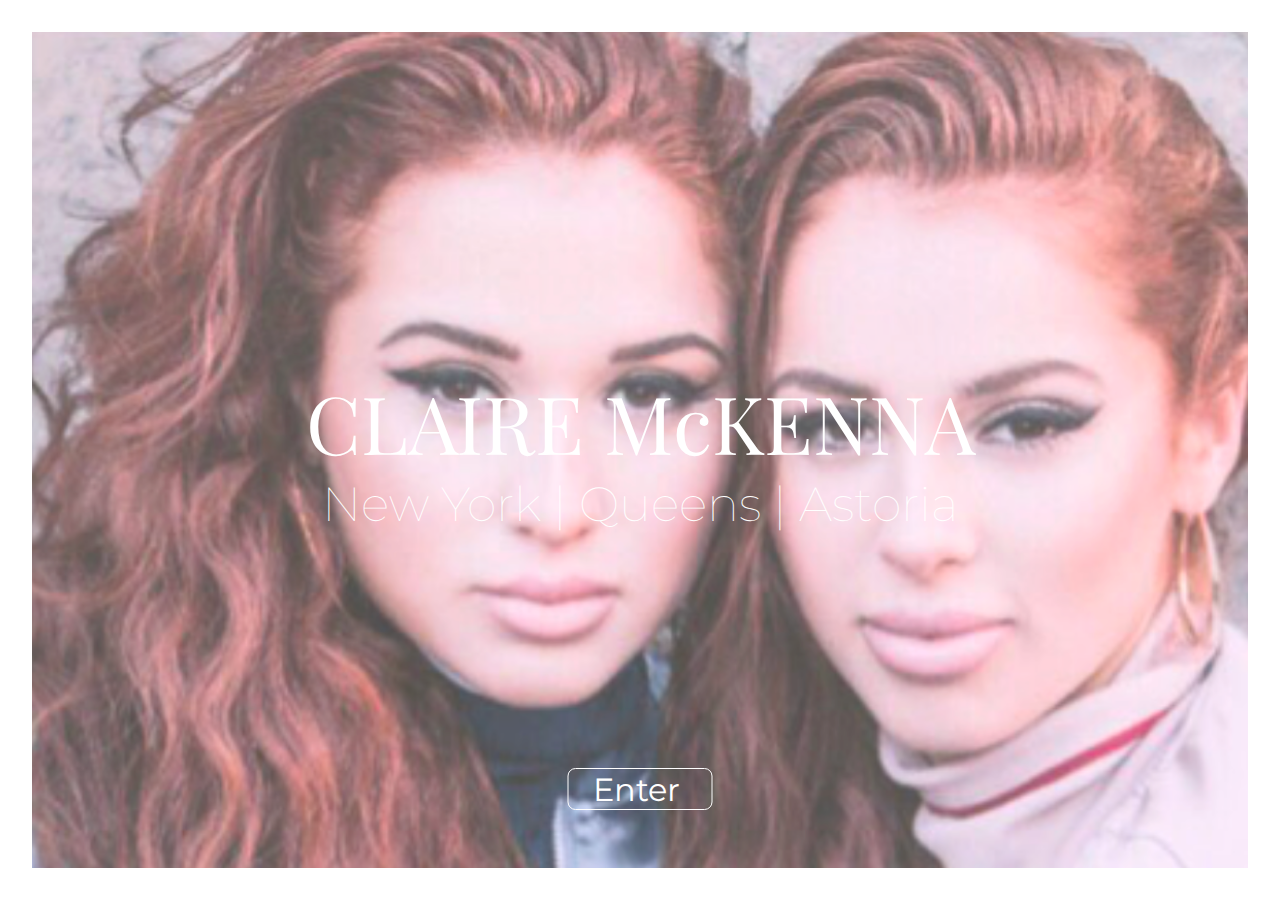
==== commit 3af75dff: "combined sites" ====
--- a/index.html
+++ b/index.html
@@ -1,807 +1,61 @@
+<!DOCTYPE html>
+<html lang="en">
 
-<!DOCTYPE HTML>
-<html>
+<head>
+  <meta charset="UTF-8" />
+  <meta http-equiv="X-UA-Compatible" content="IE=edge" />
+  <meta name="viewport" content="width=device-width, initial-scale=1.0" />
+  <title>Claire McKenna New York Home</title>
+  <!-- SEO -->
+  <meta name="description" content="Claire McKenna - Queens Astoria and New York with Irish Roots Photos">
+  <!-- <link rel="stylesheet" href="/landing page.css"> -->
+  <link rel="stylesheet" href="style.css" />
+</head>
 
-<meta http-equiv="content-type" content="text/html;charset=UTF-8" />
-<head>
-<title>Capitalist A Corporate Category Flat Bootstrap Responsive  Website Template | Home </title>
-<meta name="viewport" content="width=device-width, initial-scale=1">
-<meta http-equiv="Content-Type" content="text/html; charset=utf-8" />
-<meta name="keywords" content="Capitalist Responsive web template, Bootstrap Web Templates, Flat Web Templates, Android Compatible web template, 
-Smartphone Compatible web template, free webdesigns for Nokia, Samsung, LG, SonyEricsson, Motorola web design" />
-<!-- font files -->
-<link href='http://fonts.googleapis.com/css?family=Open+Sans:400,300,600,700,800' rel='stylesheet' type='text/css'>
-<!-- /font files -->
-<link rel="preconnect" href="https://fonts.googleapis.com">
-<link rel="preconnect" href="https://fonts.gstatic.com" crossorigin>
-<link href="https://fonts.googleapis.com/css2?family=IBM+Plex+Serif&display=swap" rel="stylesheet">
+<body class="lp-body">
+  <a href="./photography/queens.html" class="lp-name">
+    <h1 id="lp-heading">CLAIRE McKENNA</h1>
+    <h2 class="subTitle">New York | Queens | Astoria</h2>
+  </a>
+  <a href="./home.html" class="enter">Enter <span></span> </a>
+  <section class="lp-section">
+    <a href="./photography/queens.html" class="slideshow">
+      <picture>
+        <!-- <source srcset="/photography/Images/Pages/Landing-page/mobile/Untitled-1.jpg" media="(max-width: 500px)"> -->
+        <img class="lpImage" src="./photography/Images/Pages/Landing-page/1.png" alt="Claire McKenna Queens" />
+      </picture>
+      <picture>
+        <!-- <source srcset="/photography/Images/Pages/Landing-page/mobile/Untitled-6.jpg" media="(max-width: 500px)"> -->
+        <img class="lpImage" src="./photography/Images/Pages/Landing-page/2.png" alt="Irish sisters Claire McKenna and Sarah McKenna from Queens" />
+      </picture>
+      <picture>
+        <!-- <source srcset="/photography/Images/Pages/Landing-page/mobile/Untitled-3.jpg" media="(max-width: 500px)"> -->
+        <img class="lpImage" src="./photography/Images/Pages/Landing-page/3.png" alt="Irish sisters Claire McKenna and Sarah McKenna from Queens, Astoria, New York" />
+      </picture>
+      <picture>
+        <!-- <source srcset="/photography/Images/Pages/Landing-page/mobile/Untitled-4.jpg" media="(max-width: 500px)"> -->
+        <img class="lpImage" src="./photography/Images/Pages/Landing-page/4.png" alt="Irish girl Claire McKenna" />
+      </picture>
+      <picture>
+        <!-- <source srcset="/photography/Images/Pages/Landing-page/mobile/Untitled-7.jpg" media="(max-width: 500px)"> -->
+        <img class="lpImage" src="./photography/Images/Pages/Landing-page/5.png" alt="Irish sisters Claire McKenna and Sarah McKenna in Queens New York" />
+      </picture>
+    </a>
+  </section>
 
-<link rel="preconnect" href="https://fonts.googleapis.com">
-<link rel="preconnect" href="https://fonts.gstatic.com" crossorigin>
-<link href="https://fonts.googleapis.com/css2?family=IBM+Plex+Serif:wght@100&display=swap" rel="stylesheet">
-<!-- css files -->
-<link href="css/bootstrap.min.css" rel="stylesheet" type="text/css" media="all" />
-<link href="css/font-awesome.min.css" rel="stylesheet" type="text/css" media="all" />
-<link href="css/jQuery.lightninBox.css" rel="stylesheet" type="text/css" media="all" />
-<link href="css/pogo-slider.min.css" rel="stylesheet" type="text/css" media="all" />
-<link href="css/style.css" rel="stylesheet" type="text/css" media="all" />
-<!-- /css files -->
-<!-- js files -->
-<script src="js/modernizr.custom.js"></script>
-<!-- /js files -->
-</head>
-<body>
-<script src='../../../../../../ajax.googleapis.com/ajax/libs/jquery/1.10.2/jquery.min.js'></script><script src="../../../../../../m.servedby-buysellads.com/monetization.js" type="text/javascript"></script>
-<script>
-(function(){
-	if(typeof _bsa !== 'undefined' && _bsa) {
-  		// format, zoneKey, segment:value, options
-  		_bsa.init('flexbar', 'CKYI627U', 'placement:w3layoutscom');
-  	}
-})();
-</script>
-<script>
-(function(){
-if(typeof _bsa !== 'undefined' && _bsa) {
-	// format, zoneKey, segment:value, options
-	_bsa.init('fancybar', 'CKYDL2JN', 'placement:demo');
-}
-})();
-</script>
-<script>
-(function(){
-	if(typeof _bsa !== 'undefined' && _bsa) {
-  		// format, zoneKey, segment:value, options
-  		_bsa.init('stickybox', 'CKYI653J', 'placement:w3layoutscom');
-  	}
-})();
-</script>
-<script>
-	(function(v,d,o,ai){ai=d.createElement("script");ai.defer=true;ai.async=true;ai.src=v.location.protocol+o;d.head.appendChild(ai);})(window, document, "../../../../../../vdo.ai/core/w3layouts/vdo.ai.js");
-	</script>
-	<script>
-  (function(i,s,o,g,r,a,m){i['GoogleAnalyticsObject']=r;i[r]=i[r]||function(){
-  (i[r].q=i[r].q||[]).push(arguments)},i[r].l=1*new Date();a=s.createElement(o),
-  m=s.getElementsByTagName(o)[0];a.async=1;a.src=g;m.parentNode.insertBefore(a,m)
-  })(window,document,'script','../../../../../../www.google-analytics.com/analytics.js','ga');
-ga('create', 'UA-30027142-1', 'w3layouts.com');
-  ga('send', 'pageview');
-</script>
-<body>
-<!-- top bar -->
-<div class="top-bar">
-	<div class="container">
-		<ul class="top-contacts">
-			<li class="top-unhover"><p><span class="fa fa-phone-square" aria-hidden="true"></span> +1 515 151515</p></li>
-			<li class="top-hover"><p><span class="fa fa-envelope" aria-hidden="true"></span> <a href="mailto:support@company.com">support@company.com</a></p></li>
-		</ul>
-		<ul class="top-links">
-			<li><a href="#"><i class="fa fa-facebook"></i></a></li>
-			<li><a href="#"><i class="fa fa-twitter"></i></a></li>
-			<li><a href="#"><i class="fa fa-linkedin"></i></a></li>
-			<li><a href="#"><i class="fa fa-google-plus"></i></a></li>
-		</ul>
-		<div class="clearfix"></div>
-	</div>		
-</div>
-<!-- /top bar -->
-<!-- navigation section -->
-<div class="navbar-wrapper">
-	<div class="container">
-		<nav class="navbar navbar-inverse navbar-static-top cl-effect-4">
-			<div class="container">
-				<div class="navbar-header">
-					<button type="button" class="navbar-toggle collapsed" data-toggle="collapse" data-target="#navbar" aria-expanded="false" aria-controls="navbar">
-						<span class="sr-only">Toggle navigation</span>
-						<span class="icon-bar"></span>
-						<span class="icon-bar"></span>
-						<span class="icon-bar"></span>
-					</button>
-              <a class="navbar-brand" href="#"><h1>Larsen Capital Group</h1></a>
-            </div>
-            <div id="navbar" class="navbar-collapse collapse">
-              <ul class="nav navbar-nav navbar-right">
-                <li class="active"><a href="#">Home</a></li>
-				<li><a href="#service">Services</a></li>
-				<li><a href="./pages/portfolio.html">Portfolio</a></li>
-				<li><a href="#testimonial">Investors</a></li>
-				<li><a href="#testimonial">About Us</a></li>
-                <li><a href="./pages/contact.html">Contact</a></li>
-              </ul>
-            </div>
-          </div>
-        </nav>
-	</div>
-</div>
-<!-- /navigation section -->
-<!-- banner section -->
-<div class="pogoSlider" id="js-main-slider">
-	<div class="pogoSlider-slide " data-transition="shrinkReveal" data-duration="1000"  style="background-image:url(images/windermere.jpg);">
-		<div class="pogoSlider-slide-element">
-			<h3>Windermere's Finest In Private Equity</h3>
-		</div>
-	</div>
-	<div class="pogoSlider-slide " data-transition="shrinkReveal" data-duration="1000"  style="background-image:url(images/banner3.jpg);">
-		<div class="pogoSlider-slide-element">
-			<h3 style="font-size: 2vw;">Matching ideas with equity to create lasting success.</h3>
-		</div>
-	</div>
-	<div class="pogoSlider-slide" data-transition="shrinkReveal" data-duration="1000"  style="background-image:url(images/slx.jpg);">
-		<div class="pogoSlider-slide-element">
-			<h3>Emerging projects in the Orlando area</h3>
-		</div>		
-	</div>
-</div>
-<!-- /banner section -->
-<div class="agileits"></div>
-<!---728x90--->
+  <script src="https://code.jquery.com/jquery-1.12.3.js" integrity="sha256-1XMpEtA4eKXNNpXcJ1pmMPs8JV+nwLdEqwiJeCQEkyc="
+    crossorigin="anonymous"></script>
+  <script>
+    $(".slideshow > picture:gt(0)").hide();
+    setInterval(function () {
+      $(".slideshow > picture:first")
+        .fadeOut(500)
+        .next()
+        .fadeIn(500)
+        .end()
+        .appendTo(".slideshow");
+    }, 2000);
+  </script>
+</body>
 
-<!-- services section -->
-<section class="service-w3ls" id="service"> 
-	<div class="container">
-		<h3 class="text-center slideanim">Our Services</h3>
-		<p class="text-center slideanim">Consulting at multiple phases of business</p>
-		<div id="myCarousel1" class="carousel slideanim" data-ride="carousel" data-interval="2000" data-pause="hover">
-			<!-- Indicators -->
-			<ol class="carousel-indicators">
-				<li data-target="#myCarousel1" data-slide-to="0" class="active"></li>
-				<li data-target="#myCarousel1" data-slide-to="1"></li>
-			</ol>
-			<!-- Wrapper for slides -->	
-			<div class="carousel-inner" role="listbox">
-				<div class="item active">
-					<div class="col-lg-6 col-md-6 serv-w3ls1">
-						<div class="col-xs-7 serv-agile1">
-							<h4>Funding Solutions</h4>
-							<p class="serv-p1">Lorem ipsum dolor sit amet, consectetur adipiscing elit. Quisque tristique ut turpis eget iaculis. Proin id elementum augue.</p>
-						</div>
-						<div class="col-xs-5 serv-agile2">
-							<img src="images/serv-img1.jpg" alt="w3ls" class="img-responsive">
-						</div>
-						<div class="clearfix"></div>
-					</div>
-					<div class="col-lg-6 col-md-6 serv-w3ls2">
-						<div class="col-xs-5 serv-agile2">
-							<img src="images/serv-img2.jpg" alt="w3ls" class="img-responsive">
-						</div>
-						<div class="col-xs-7 serv-agile1">
-							<h4>Consulting Services</h4>
-							<p class="serv-p1">Aliquam non laoreet dolor. Nunc lacinia urna ac neque elementum tempor. Vestibulum tempor vitae velit semper pellentesque.</p>
-						</div>
-						<div class="clearfix"></div>
-					</div>
-					<div class="clearfix"></div>
-				</div>
-				<div class="item">
-					<div class="col-lg-6 col-md-6 serv-w3ls1">
-						<div class="col-xs-7 serv-agile1">
-							<h4>Pellentesque arcu</h4>
-							<p class="serv-p1">Pellentesque arcu quam, tincidunt nec orci eu, viverra molestie ipsum. Quisque vel egestas elit. Nam pulvinar at justo a scelerisque.</p>
-						</div>
-						<div class="col-xs-5 serv-agile2">
-							<img src="images/serv-img3.jpg" alt="w3ls" class="img-responsive">
-						</div>
-						<div class="clearfix"></div>
-					</div>
-					<div class="col-lg-6 col-md-6 serv-w3ls2">
-						<div class="col-xs-5 serv-agile2">
-							<img src="images/serv-img4.jpg" alt="w3ls" class="img-responsive">
-						</div>
-						<div class="col-xs-7 serv-agile1">
-							<h4>Equity & Debt Placement</h4>
-							<p class="serv-p1">Etiam rhoncus nisi purus, bibendum bibendum est vehicula sed. Nam accumsan sit amet sapien eget faucibus.  Morbi elit mauris.</p>
-						</div>
-						<div class="clearfix"></div>
-					</div>
-					<div class="clearfix"></div>
-				</div> 
-			</div>
-		</div>
-	</div>
-</section>
-<!-- /services section -->
-<!---728x90--->
-
-<div class="agileinfo"></div>
-<!-- pop up section -->
-<section class="divider slideanim">
-	<div class="container">
-		<h2 class="text-center slideanim">Lorem ipsum dolor sit amet, consectetur adipiscing elit. Suspendisse vestibulum nunc vel.</h2>
-		<a href="#" data-toggle="modal" data-target="#largeModal" class="slideanim">Read More</a>	
-	</div>
-	<div class="modal fade" id="largeModal" tabindex="-1" role="dialog" aria-labelledby="largeModal" aria-hidden="true">
-		<div class="modal-dialog modal-lg">
-			<div class="modal-content">
-				<div class="modal-header">
-					<button type="button" class="close" data-dismiss="modal" aria-hidden="true">&times;</button>
-					<h4 class="modal-title" id="myModalLabel">About Us</h4>
-				</div>
-				<div class="modal-body">
-					
-						<div class="col-lg-6 col-md-6">
-							<img src="images/banner1.jpg" class="img-responsive" alt="w3layouts" title="w3layouts">
-						</div>
-						<div class="col-lg-6 col-md-6">
-							<p class="banner-p1">Lorem ipsum dolor sit amet, consectetur adipiscing elit. Vivamus sed nisl ultricies, dignissim mi at, dignissim dolor. Vestibulum ante ipsum primis in faucibus orci luctus et ultrices posuere cubilia Curae; Quisque tempor ultrices nisi eget dictum. Integer quis massa ut elit laoreet consectetur. Sed rhoncus erat tellus, at commodo erat mattis eu.</p>
-						</div>
-						<div class="clearfix"></div>
-				</div>
-				<div class="modal-footer">
-					<button type="button" class="btn btn-lg btn-success" data-dismiss="modal">Close</button>
-				</div>
-			</div>
-		</div>
-    </div>
-</section>
-<!-- /divider section -->
-<div class="wthree"></div>
-<!---728x90--->
-
-<!-- work section -->
-<section class="work" id="work">
-	<h3 class="text-center slideanim">Our Work</h3>
-	<p class="text-center slideanim">Lorem Ipsum is simply dummy text of the printing and typesetting industry.</p>
-	<div class="gallery-grids">
-		<div class="bs-example bs-example-tabs" role="tabpanel" data-example-id="togglable-tabs">
-			<ul id="myTab" class="nav nav-tabs cl-effect-4 slideanim" role="tablist">
-				<li role="presentation" class="active"><a href="#home" id="home-tab" role="tab" data-toggle="tab" aria-controls="home" aria-expanded="true">All</a></li>
-				<li role="presentation"><a href="#trade" role="tab" id="trade-tab" data-toggle="tab" aria-controls="trade">Trade</a></li>
-				<li role="presentation"><a href="#business" role="tab" id="business-tab" data-toggle="tab" aria-controls="business">Business</a></li>
-				<li role="presentation"><a href="#finance" role="tab" id="finance-tab" data-toggle="tab" aria-controls="finance">Finance</a></li>
-				<li role="presentation"><a href="#economics" role="tab" id="economics-tab" data-toggle="tab" aria-controls="economics">Economics</a></li>
-			</ul>
-			<div id="myTabContent" class="tab-content">
-				<div role="tabpanel" class="tab-pane fade in active" id="home" aria-labelledby="home-tab">
-					<div class="tab_img">
-						<div class="col-md-3 col-sm-6 col-xs-6 portfolio-grids slideanim">
-							<a href="images/work1.jpg" class="b-link-stripe b-animate-go lightninBox" data-lb-group="1">
-								<img src="images/work1.jpg" class="img-responsive" alt="w3ls" />
-								<div class="b-wrapper">
-									<i class="fa fa-search-plus" aria-hidden="true"></i>
-									<h5>Trade & Economics</h5>
-									<p>Neque porro quisquam est, qui dolorem ipsum quia dolor sit amet.</p>
-								</div>
-							</a>
-						</div>
-						<div class="col-md-3 col-sm-6 col-xs-6 portfolio-grids slideanim">
-							<a href="images/work2.jpg" class="b-link-stripe b-animate-go lightninBox" data-lb-group="1">
-								<img src="images/work2.jpg" class="img-responsive" alt="w3ls"/>
-								<div class="b-wrapper">
-									<i class="fa fa-search-plus" aria-hidden="true"></i>
-									<h5>Finance</h5>
-									<p>Neque porro quisquam est, qui dolorem ipsum quia dolor sit amet.</p>
-								</div>
-							</a>
-						</div>
-						<div class="col-md-3 col-sm-6 col-xs-6 portfolio-grids slideanim">
-							<a href="images/work3.jpg" class="b-link-stripe b-animate-go lightninBox" data-lb-group="1">
-								<img src="images/work3.jpg" class="img-responsive" alt="w3ls"/>
-								<div class="b-wrapper">
-									<i class="fa fa-search-plus" aria-hidden="true"></i>
-									<h5>Trade & Economics</h5>
-									<p>Neque porro quisquam est, qui dolorem ipsum quia dolor sit amet.</p>
-								</div>
-							</a>
-						</div>
-						<div class="col-md-3 col-sm-6 col-xs-6 portfolio-grids slideanim">
-							<a href="images/work4.jpg" class="b-link-stripe b-animate-go lightninBox" data-lb-group="1">
-								<img src="images/work4.jpg" class="img-responsive" alt="w3ls"/>
-								<div class="b-wrapper">
-									<i class="fa fa-search-plus" aria-hidden="true"></i>
-									<h5>Business</h5>
-									<p>Neque porro quisquam est, qui dolorem ipsum quia dolor sit amet.</p>
-								</div>
-							</a>
-						</div>
-						<div class="clearfix"> </div>
-					</div>
-					<div class="tab_img">
-						<div class="col-md-3 col-sm-6 col-xs-6 portfolio-grids slideanim">
-							<a href="images/work5.jpg" class="b-link-stripe b-animate-go lightninBox" data-lb-group="1">
-								<img src="images/work5.jpg" class="img-responsive" alt="w3ls"/>
-								<div class="b-wrapper">
-									<i class="fa fa-search-plus" aria-hidden="true"></i>
-									<h5>Economics</h5>
-									<p>Neque porro quisquam est, qui dolorem ipsum quia dolor sit amet.</p>
-								</div>
-							</a>
-						</div>
-						<div class="col-md-3 col-sm-6 col-xs-6 portfolio-grids slideanim">
-							<a href="images/work6.jpg" class="b-link-stripe b-animate-go lightninBox" data-lb-group="1">
-								<img src="images/work6.jpg" class="img-responsive" alt="w3ls"/>
-								<div class="b-wrapper">
-									<i class="fa fa-search-plus" aria-hidden="true"></i>
-									<h5>Trade & Economics</h5>
-									<p>Neque porro quisquam est, qui dolorem ipsum quia dolor sit amet.</p>
-								</div>
-							</a>
-						</div>
-						<div class="col-md-3 col-sm-6 col-xs-6 portfolio-grids slideanim">
-							<a href="images/work7.jpg" class="b-link-stripe b-animate-go lightninBox" data-lb-group="1">
-								<img src="images/work7.jpg" class="img-responsive" alt="w3ls"/>
-								<div class="b-wrapper">
-									<i class="fa fa-search-plus" aria-hidden="true"></i>
-									<h5>Finance</h5>
-									<p>Neque porro quisquam est, qui dolorem ipsum quia dolor sit amet.</p>
-								</div>
-							</a>
-						</div>
-						<div class="col-md-3 col-sm-6 col-xs-6 portfolio-grids slideanim">
-							<a href="images/work8.jpg" class="b-link-stripe b-animate-go lightninBox" data-lb-group="1">
-								<img src="images/work8.jpg" class="img-responsive" alt="w3ls"/>
-								<div class="b-wrapper">
-									<i class="fa fa-search-plus" aria-hidden="true"></i>
-									<h5>Finance</h5>
-									<p>Neque porro quisquam est, qui dolorem ipsum quia dolor sit amet.</p>
-								</div>
-							</a>
-						</div>
-						<div class="col-md-3 col-sm-6 col-xs-6 portfolio-grids slideanim">
-							<a href="images/work9.jpg" class="b-link-stripe b-animate-go lightninBox" data-lb-group="1">
-								<img src="images/work9.jpg" class="img-responsive" alt="w3ls"/>
-								<div class="b-wrapper">
-									<i class="fa fa-search-plus" aria-hidden="true"></i>
-									<h5>Trade</h5>
-									<p>Neque porro quisquam est, qui dolorem ipsum quia dolor sit amet.</p>
-								</div>
-							</a>
-						</div>
-						<div class="col-md-3 col-sm-6 col-xs-6 portfolio-grids slideanim">
-							<a href="images/work10.jpg" class="b-link-stripe b-animate-go lightninBox" data-lb-group="1">
-								<img src="images/work10.jpg" class="img-responsive" alt="w3ls"/>
-								<div class="b-wrapper">
-									<i class="fa fa-search-plus" aria-hidden="true"></i>
-									<h5>Trade</h5>
-									<p>Neque porro quisquam est, qui dolorem ipsum quia dolor sit amet.</p>
-								</div>
-							</a>
-						</div>
-						<div class="col-md-3 col-sm-6 col-xs-6 portfolio-grids slideanim">
-							<a href="images/work11.jpg" class="b-link-stripe b-animate-go lightninBox" data-lb-group="1">
-								<img src="images/work11.jpg" class="img-responsive" alt="w3ls"/>
-								<div class="b-wrapper">
-									<i class="fa fa-search-plus" aria-hidden="true"></i>
-									<h5>Business</h5>
-									<p>Neque porro quisquam est, qui dolorem ipsum quia dolor sit amet.</p>
-								</div>
-							</a>
-						</div>
-						<div class="col-md-3 col-sm-6 col-xs-6 portfolio-grids slideanim">
-							<a href="images/work12.jpg" class="b-link-stripe b-animate-go lightninBox" data-lb-group="1">
-								<img src="images/work12.jpg" class="img-responsive" alt="w3ls"/>
-								<div class="b-wrapper">
-									<i class="fa fa-search-plus" aria-hidden="true"></i>
-									<h5>Trade & Economics</h5>
-									<p>Neque porro quisquam est, qui dolorem ipsum quia dolor sit amet.</p>
-								</div>
-							</a>
-						</div>
-						<div class="clearfix"> </div>
-					</div>
-				</div>
-				<div role="tabpanel" class="tab-pane fade" id="trade" aria-labelledby="trade-tab">
-					<div class="tab_img">
-						<div class="col-md-3 col-sm-6 col-xs-6 portfolio-grids slideanim">
-							<a href="images/work1.jpg" class="b-link-stripe b-animate-go lightninBox" data-lb-group="2">
-								<img src="images/work1.jpg" class="img-responsive zoom-img" alt="w3ls"/>
-								<div class="b-wrapper">
-									<i class="fa fa-search-plus" aria-hidden="true"></i>
-									<h5>Trade</h5>
-									<p>Neque porro quisquam est, qui dolorem ipsum quia dolor sit amet.</p>
-								</div>
-							</a>
-						</div>
-						<div class="col-md-3 col-sm-6 col-xs-6 portfolio-grids slideanim">
-							<a href="images/work3.jpg" class="b-link-stripe b-animate-go lightninBox" data-lb-group="2">
-								<img src="images/work3.jpg" class="img-responsive zoom-img" alt="w3ls"/>
-								<div class="b-wrapper">
-									<i class="fa fa-search-plus" aria-hidden="true"></i>
-									<h5>Trade</h5>
-									<p>Neque porro quisquam est, qui dolorem ipsum quia dolor sit amet.</p>
-								</div>
-							</a>
-						</div>
-						<div class="col-md-3 col-sm-6 col-xs-6 portfolio-grids slideanim">
-							<a href="images/work9.jpg" class="b-link-stripe b-animate-go lightninBox" data-lb-group="2">
-								<img src="images/work9.jpg" class="img-responsive zoom-img" alt="w3ls"/>
-								<div class="b-wrapper">
-									<i class="fa fa-search-plus" aria-hidden="true"></i>
-									<h5>Trade</h5>
-									<p>Neque porro quisquam est, qui dolorem ipsum quia dolor sit amet.</p>
-								</div>
-							</a>
-						</div>
-						<div class="col-md-3 col-sm-6 col-xs-6 portfolio-grids slideanim">
-							<a href="images/work10.jpg" class="b-link-stripe b-animate-go lightninBox" data-lb-group="2">
-								<img src="images/work10.jpg" class="img-responsive zoom-img" alt="w3ls"/>
-								<div class="b-wrapper">
-									<i class="fa fa-search-plus" aria-hidden="true"></i>
-									<h5>Trade</h5>
-									<p>Neque porro quisquam est, qui dolorem ipsum quia dolor sit amet.</p>
-								</div>
-							</a>
-						</div>
-						<div class="col-md-3 col-sm-6 col-xs-6 portfolio-grids slideanim">
-							<a href="images/work12.jpg" class="b-link-stripe b-animate-go lightninBox" data-lb-group="2">
-								<img src="images/work12.jpg" class="img-responsive zoom-img" alt="w3ls"/>
-								<div class="b-wrapper">
-									<i class="fa fa-search-plus" aria-hidden="true"></i>
-									<h5>Trade</h5>
-									<p>Neque porro quisquam est, qui dolorem ipsum quia dolor sit amet.</p>
-								</div>
-							</a>
-						</div>
-						<div class="clearfix"> </div>
-					</div>	
-				</div>
-				<div role="tabpanel" class="tab-pane fade" id="business" aria-labelledby="business-tab">
-					<div class="tab_img">
-						<div class="col-md-3 col-sm-6 col-xs-6 portfolio-grids slideanim">
-							<a href="images/work4.jpg" class="b-link-stripe b-animate-go lightninBox" data-lb-group="3">
-								<img src="images/work4.jpg" class="img-responsive zoom-img" alt="w3ls"/>
-								<div class="b-wrapper">
-									<i class="fa fa-search-plus" aria-hidden="true"></i>
-									<h5>Business</h5>
-									<p>Neque porro quisquam est, qui dolorem ipsum quia dolor sit amet.</p>
-								</div>
-							</a>
-						</div>
-						<div class="col-md-3 col-sm-6 col-xs-6 portfolio-grids slideanim">
-							<a href="images/work11.jpg" class="b-link-stripe b-animate-go lightninBox" data-lb-group="3">
-								<img src="images/work11.jpg" class="img-responsive zoom-img" alt="w3ls"/>
-								<div class="b-wrapper">
-									<i class="fa fa-search-plus" aria-hidden="true"></i>
-									<h5>Business</h5>
-									<p>Neque porro quisquam est, qui dolorem ipsum quia dolor sit amet.</p>
-								</div>
-							</a>
-						</div>
-						<div class="col-md-3 col-sm-6 col-xs-6 portfolio-grids slideanim">
-							<a href="images/work12.jpg" class="b-link-stripe b-animate-go lightninBox" data-lb-group="3">
-								<img src="images/work12.jpg" class="img-responsive zoom-img" alt="w3ls"/>
-								<div class="b-wrapper">
-									<i class="fa fa-search-plus" aria-hidden="true"></i>
-									<h5>Business</h5>
-									<p>Neque porro quisquam est, qui dolorem ipsum quia dolor sit amet.</p>
-								</div>
-							</a>
-						</div>
-						<div class="clearfix"> </div>
-					</div>	
-				</div>
-				<div role="tabpanel" class="tab-pane fade" id="finance" aria-labelledby="finance-tab">
-					<div class="tab_img">
-						<div class="col-md-3 col-sm-6 col-xs-6 portfolio-grids slideanim">
-							<a href="images/work2.jpg" class="b-link-stripe b-animate-go lightninBox" data-lb-group="4">
-								<img src="images/work2.jpg" class="img-responsive zoom-img" alt="w3ls"/>
-								<div class="b-wrapper">
-									<i class="fa fa-search-plus" aria-hidden="true"></i>
-									<h5>Finance</h5>
-									<p>Neque porro quisquam est, qui dolorem ipsum quia dolor sit amet.</p>
-								</div>
-							</a>
-						</div>
-						<div class="col-md-3 col-sm-6 col-xs-6 portfolio-grids slideanim">
-							<a href="images/work7.jpg" class="b-link-stripe b-animate-go lightninBox" data-lb-group="4">
-								<img src="images/work7.jpg" class="img-responsive zoom-img" alt="w3ls"/>
-								<div class="b-wrapper">
-									<i class="fa fa-search-plus" aria-hidden="true"></i>
-									<h5>Finance</h5>
-									<p>Neque porro quisquam est, qui dolorem ipsum quia dolor sit amet.</p>
-								</div>
-							</a>
-						</div>
-						<div class="col-md-3 col-sm-6 col-xs-6 portfolio-grids slideanim">
-							<a href="images/work8.jpg" class="b-link-stripe b-animate-go lightninBox" data-lb-group="4">
-								<img src="images/work8.jpg" class="img-responsive zoom-img" alt="w3ls"/>
-								<div class="b-wrapper">
-									<i class="fa fa-search-plus" aria-hidden="true"></i>
-									<h5>Finance</h5>
-									<p>Neque porro quisquam est, qui dolorem ipsum quia dolor sit amet.</p>
-								</div>
-							</a>
-						</div>
-						<div class="clearfix"> </div>
-					</div>	
-				</div>
-				<div role="tabpanel" class="tab-pane fade" id="economics" aria-labelledby="economics-tab">
-					<div class="tab_img">
-						<div class="col-md-3 col-sm-6 col-xs-6 portfolio-grids slideanim">
-							<a href="images/work1.jpg" class="b-link-stripe b-animate-go lightninBox" data-lb-group="5">
-								<img src="images/work1.jpg" class="img-responsive zoom-img" alt="w3ls"/>
-								<div class="b-wrapper">
-									<i class="fa fa-search-plus" aria-hidden="true"></i>
-									<h5>Economics</h5>
-									<p>Neque porro quisquam est, qui dolorem ipsum quia dolor sit amet.</p>
-								</div>
-							</a>
-						</div>
-						<div class="col-md-3 col-sm-6 col-xs-6 portfolio-grids slideanim">
-							<a href="images/work3.jpg" class="b-link-stripe b-animate-go lightninBox" data-lb-group="5">
-								<img src="images/work3.jpg" class="img-responsive zoom-img" alt="w3ls"/>
-								<div class="b-wrapper">
-									<i class="fa fa-search-plus" aria-hidden="true"></i>
-									<h5>Economics</h5>
-									<p>Neque porro quisquam est, qui dolorem ipsum quia dolor sit amet.</p>
-								</div>
-							</a>
-						</div>
-						<div class="col-md-3 col-sm-6 col-xs-6 portfolio-grids slideanim">
-							<a href="images/work5.jpg" class="b-link-stripe b-animate-go lightninBox" data-lb-group="5">
-								<img src="images/work5.jpg" class="img-responsive zoom-img" alt="w3ls"/>
-								<div class="b-wrapper">
-									<i class="fa fa-search-plus" aria-hidden="true"></i>
-									<h5>Economics</h5>
-									<p>Neque porro quisquam est, qui dolorem ipsum quia dolor sit amet.</p>
-								</div>
-							</a>
-						</div>
-						<div class="col-md-3 col-sm-6 col-xs-6 portfolio-grids slideanim">
-							<a href="images/work6.jpg" class="b-link-stripe b-animate-go lightninBox" data-lb-group="5">
-								<img src="images/work6.jpg" class="img-responsive zoom-img" alt="w3ls"/>
-								<div class="b-wrapper">
-									<i class="fa fa-search-plus" aria-hidden="true"></i>
-									<h5>Economics</h5>
-									<p>Neque porro quisquam est, qui dolorem ipsum quia dolor sit amet.</p>
-								</div>
-							</a>
-						</div>
-						<div class="col-md-3 col-sm-6 col-xs-6 portfolio-grids slideanim">
-							<a href="images/work12.jpg" class="b-link-stripe b-animate-go lightninBox" data-lb-group="5">
-								<img src="images/work12.jpg" class="img-responsive zoom-img" alt="w3ls"/>
-								<div class="b-wrapper">
-									<i class="fa fa-search-plus" aria-hidden="true"></i>
-									<h5>Economics</h5>
-									<p>Neque porro quisquam est, qui dolorem ipsum quia dolor sit amet.</p>
-								</div>
-							</a>
-						</div>
-						<div class="clearfix"> </div>
-					</div>	
-				</div>
-			</div>
-		</div>
-	</div>	
-</section>
-<!-- /portfolio section -->
-<div class="w3layout"></div>
-<!-- testimonial section -->
-<section class="test" id="testimonial">
-	<div class="container">
-		<h3 class="text-center slideanim">Our Testimonials</h3>
-		<p class="text-center slideanim">Lorem Ipsum is simply dummy text of the printing and typesetting industry.</p>
-		<div id="myCarousel2" class="carousel slideanim" data-ride="carousel" data-interval="2000" data-pause="hover">
-			<!-- Indicators -->
-			<ol class="carousel-indicators">
-				<li data-target="#myCarousel2" data-slide-to="0" class="active"></li>
-				<li data-target="#myCarousel2" data-slide-to="1"></li>
-				<li data-target="#myCarousel2" data-slide-to="2"></li>
-			</ol>
-			<!-- Wrapper for slides -->
-			<div class="carousel-inner" role="listbox">
-				<div class="item active">
-					<div class="row">
-						<div class="col-lg-6 col-md-6 test-info1">
-							<div class="test-details">	
-								<div class="test-w3ls">
-									<h5>Lorem ipsum dolor</h5>
-									<p class="test-p1">Lorem ipsum dolor sit amet, consectetur adipiscing elit. Nam convallis augue at auctor mollis. Aliquam sollicitudin accumsan scelerisque. Sed aliquet elit vitae ex posuere.</p>
-								</div>
-								<div class="test-agile">
-									<div class="col-lg-4 col-md-4 col-sm-4 col-xs-4 test-detail1">
-										<img src="images/test-img1.jpg" alt="w3layouts" title="w3layouts" class="img-circle img-responsive">
-									</div>
-									<div class="col-lg-8 col-md-8 col-sm-8 col-xs-8 test-detail2">
-										<h4>Kate Winslet</h4>
-										<p class="test-p2">Chairman, Chicago.</p>
-									</div>
-									<div class="clearfix"></div>	
-								</div>
-							</div>	
-						</div>
-						<div class="col-lg-6 col-md-6 test-info2">
-							<div class="test-details">
-								<div class="test-w3ls">
-									<h5>In rutrum massa</h5>
-									<p class="test-p1">In rutrum massa ut tempus finibus. Integer auctor pulvinar libero vitae varius. Phasellus eget placerat mauris. Pellentesque pretium, urna vitae finibus mattis quam nisi.</p>
-								</div>
-								<div class="test-agile">
-									<div class="col-lg-4 col-md-4 col-sm-4 col-xs-4 test-detail1">
-										<img src="images/test-img2.jpg" alt="w3layouts" title="w3layouts" class="img-circle img-responsive">
-									</div>
-									<div class="col-lg-8 col-md-8 col-sm-8 col-xs-8 test-detail2">
-										<h4>Britney Spears</h4>
-										<p class="test-p2">Founder, New York</p>
-									</div>
-									<div class="clearfix"></div>	
-								</div>
-							</div>
-						</div>
-					</div>
-				</div>	
-				<div class="item">
-					<div class="row">
-						<div class="col-lg-6 col-md-6 test-info1">
-							<div class="test-details">
-								<div class="test-w3ls">
-									<h5>consectetur adipiscing</h5>
-									<p class="test-p1">Lorem ipsum dolor sit amet, consectetur adipiscing elit. Nam convallis augue at auctor mollis. Aliquam sollicitudin accumsan scelerisque. Sed aliquet elit vitae ex posuere.</p>
-								</div>
-								<div class="test-agile">
-									<div class="col-lg-4 col-md-4 col-sm-4 col-xs-4 test-detail1">
-										<img src="images/test-img3.jpg" alt="w3layouts" title="w3layouts" class="img-circle img-responsive">
-									</div>
-									<div class="col-lg-8 col-md-8 col-sm-8 col-xs-8 test-detail2">
-										<h4>Julia Roberts</h4>
-										<p class="test-p2">Director, London</p>
-									</div>
-									<div class="clearfix"></div>	
-								</div>
-							</div>
-						</div>	
-						<div class="col-lg-6 col-md-6 test-info2">
-							<div class="test-details">	
-								<div class="test-w3ls">
-									<h5>ut tempus finibus</h5>
-									<p class="test-p1">In rutrum massa ut tempus finibus. Integer auctor pulvinar libero vitae varius. Phasellus eget placerat mauris. Pellentesque pretium, urna vitae finibus mattis quam nisi.</p>
-								</div>
-								<div class="test-agile">
-									<div class="col-lg-4 col-md-4 col-sm-4 col-xs-4 test-detail1">
-										<img src="images/test-img4.jpg" alt="w3layouts" title="w3layouts" class="img-circle img-responsive">
-									</div>
-									<div class="col-lg-8 col-md-8 col-sm-8 col-xs-8 test-detail2">
-										<h4>Monica Belucci</h4>
-										<p class="test-p2">Manager, Munich</p>
-									</div>
-									<div class="clearfix"></div>	
-								</div>
-							</div>
-						</div>
-					</div> 
-				</div>	
-				<div class="item">
-					<div class="row">
-						<div class="col-lg-6 col-md-6 test-info1">
-							<div class="test-details">	
-								<div class="test-w3ls">
-									<h5>Nam convallis augue</h5>
-									<p class="test-p1">Lorem ipsum dolor sit amet, consectetur adipiscing elit. Nam convallis augue at auctor mollis. Aliquam sollicitudin accumsan scelerisque. Sed aliquet elit vitae ex posuere.</p>
-								</div>
-								<div class="test-agile">
-									<div class="col-lg-4 col-md-4 col-sm-4 col-xs-4 test-detail1">
-										<img src="images/test-img5.jpg" alt="w3layouts" title="w3layouts" class="img-circle img-responsive">
-									</div>
-									<div class="col-lg-8 col-md-8 col-sm-8 col-xs-8 test-detail2">
-										<h4>John Doe</h4>
-										<p class="test-p2">Supervisor, Melbourne</p>
-									</div>
-									<div class="clearfix"></div>	
-								</div>
-							</div>
-						</div>	
-						<div class="col-lg-6 col-md-6 test-info2">
-							<div class="test-details">	
-								<div class="test-w3ls">
-									<h5>Pellentesque pretium</h5>
-									<p class="test-p1">In rutrum massa ut tempus finibus. Integer auctor pulvinar libero vitae varius. Phasellus eget placerat mauris. Pellentesque pretium, urna vitae finibus mattis quam nisi.</p>
-								</div>
-								<div class="test-agile">
-									<div class="col-lg-4 col-md-4 col-sm-4 col-xs-4 test-detail1">
-										<img src="images/test-img6.jpg" alt="w3layouts" title="w3layouts" class="img-circle img-responsive">
-									</div>
-									<div class="col-lg-8 col-md-8 col-sm-8 col-xs-8 test-detail2">
-										<h4>Natasha</h4>
-										<p class="test-p2">Chairman, Brassels</p>
-									</div>
-									<div class="clear-fix"></div>	
-								</div>
-							</div>
-						</div>
-					</div>
-				</div>
-			</div>
-		</div>
-	</div>	
-</section>
-<!-- /testimonial section -->
-<!-- subscribe section -->
-<section class="subs slideanim">
-	<div class="container">
-		<div class="col-lg-6 col-md-6 subs-w3ls1 slideanim">
-			<h3>Subscribe To Us</h3>
-			<p>Lorem ipsum dolor sit amet, consectetur adipiscing elit. Nam convallis augue at auctor mollis. Aliquam sollicitudin accumsan scelerisque. Sed aliquet elit vitae ex posuere, a fringilla metus congue.</p>
-		</div>
-		<div class="col-lg-6 col-md-6 subs-w3ls1 slideanim">
-			<div class="subscribe">
-				<form action="#" method="post">
-					<div class="form-group1">
-						<input class="form-control" id="email" name="email" placeholder="Enter Your Email Address" type="email" required>
-					</div>
-					<div class="form-group2">
-						<button class="btn btn-outline btn-lg" type="submit">Subscribe</button>
-					</div>
-					<div class="clearfix"></div>
-				</form>
-			</div>	
-		</div>
-		<div class="clearfix"></div>
-	</div>
-</section>
-<!-- /subscribe section -->
-<!-- map section -->
-<div class="map slideanim">
-	<iframe class="googlemaps" src="https://www.google.com/maps/embed?pb=!1m14!1m12!1m3!1d380510.6741687111!2d-88.01234121699822!3d41.83390417061058!2m3!1f0!2f0!3f0!3m2!1i1024!2i768!4f13.1!5e0!3m2!1sen!2sin!4v1455598377120" style="border:0" allowfullscreen></iframe>
-</div>
-<!-- /map section -->
-<!-- contact section -->
-<section class="contact-w3ls" id="contact">
-	<div class="container">
-		<h3 class="text-center slideanim">Follow Us</h3>
-		<ul class="social-icons1">
-			<li><a href="#"><i class="fa fa-facebook"></i></a></li>
-			<li><a href="#"><i class="fa fa-twitter"></i></a></li>
-			<li><a href="#"><i class="fa fa-whatsapp"></i></a></li>
-			<li><a href="#"><i class="fa fa-youtube"></i></a></li>
-			<li><a href="#"><i class="fa fa-google-plus"></i></a></li>
-		</ul>	
-	</div>
-</section>
-<!-- /contact section -->
-<!-- footer section -->
-<div class="footer">
-	<div class="container">
-		<p> <a target="_blank" href="./index.html">ⓒ Copyright 2023 Larsen Capital Group. All Rights Reserved.</a></p>
-	</div>
-</div>
-<!-- /footer section -->
-<a href="#0" class="cd-top">Top</a>
-<!-- js files -->
-<script src="js/jquery.min.js"></script>
-<script src="js/bootstrap.min.js"></script>
-<script src="js/SmoothScroll.min.js"></script>
-<script src="js/top.js"></script> 
-<script src="js/jQuery.lightninBox.js"></script>
-<script type="text/javascript">
-	$(".lightninBox").lightninBox();
-</script>
-<script>
-$(document).ready(function(){
-  // Add smooth scrolling to all links in navbar + footer link
-  $(".navbar li a").on('click', function(event) {
-
-   // Make sure this.hash has a value before overriding default behavior
-  if (this.hash !== "") {
-
-    // Store hash
-    var hash = this.hash;
-
-    // Using jQuery's animate() method to add smooth page scroll
-    // The optional number (900) specifies the number of milliseconds it takes to scroll to the specified area
-    $('html, body').animate({
-      scrollTop: $(hash).offset().top
-    }, 900, function(){
-
-      // Add hash (#) to URL when done scrolling (default click behavior)
-      window.location.hash = hash;
-      });
-    } // End if
-  });
-})
-</script>
-<script>
-$(window).scroll(function() {
-  $(".slideanim").each(function(){
-    var pos = $(this).offset().top;
-
-    var winTop = $(window).scrollTop();
-    if (pos < winTop + 600) {
-      $(this).addClass("slide");
-    }
-  });
-});
-</script>	
-<script src="js/jquery.pogo-slider.min.js"></script>
-<script src="js/main.js"></script>
-<!-- /js files -->
-</body>
 </html>--- a/style.css
+++ b/style.css
@@ -0,0 +1,407 @@
+@import url("https://fonts.googleapis.com/css2?family=Lora&family=Montserrat:wght@500&display=swap");
+@import url('https://fonts.googleapis.com/css2?family=Playfair+Display:wght@400;600&display=swap');
+
+* {
+  box-sizing: border-box;
+  list-style: none;
+  text-decoration: none;
+  color: white;
+  font-family: "Montserrat", sans-serif;
+  margin: 0;
+  padding: 0;
+  /* background-color: #f5f5f5; */
+}
+
+.subTitle {
+  font-weight: lighter;
+  font-size: larger;
+}
+
+.website_container {
+  width: 95%;
+  margin: auto;
+  max-width: 1920px;
+  margin-top: 3.75rem;
+}
+
+@media only screen and (min-width: 720px) {
+  .website_container {
+    margin-top: 5.5rem;
+  }
+}
+
+/* Slide Show */
+.lpImage {
+  display: block;
+  width: 100%;
+  height: 100%;
+  object-fit: cover;
+}
+
+@media only screen and (max-width: 700px) {
+  .lpImage {
+    object-fit: contain;
+
+  }
+}
+
+.slideshow {
+  /* margin:auto; 
+    width: 100%;
+    padding: 1rem;
+    height: 100vh; */
+  position: relative;
+  z-index: 2;
+}
+
+.slideshow>picture {
+  height: calc(100vh - 2rem);
+  width: calc(100vw - 2rem);
+  position: absolute;
+  top: 1rem;
+  left: 1rem;
+}
+
+@media only screen and (min-width: 500px) {
+  .slideshow>picture {
+    height: calc(100vh - 4rem);
+    width: calc(100vw - 4rem);
+    top: 2rem;
+    left: 2rem;
+  }
+}
+
+.lp-section {
+  position: relative;
+  opacity: 0.8;
+}
+
+.lp-body {
+  position: relative;
+}
+
+.lp-name {
+  font-family: 'Playfair Display', serif !important;
+  font-size: 1.5rem;
+  font-weight: 400 !important;
+  color: black;
+  position: absolute;
+  z-index: 10;
+  top: 50vh;
+  left: 50vw;
+  transform: translate(-50%, -50%);
+  width: 100%;
+  text-align: center;
+}
+
+.lp-name>h1 .lp-name>p {
+  background-color: transparent;
+
+}
+
+@media only screen and (min-width: 500px) {
+  .lp-name {
+    font-size: 2.5rem;
+  }
+}
+
+#lp-heading {
+  font-family: 'Playfair Display', serif !important;
+  font-weight: 400 !important;
+
+}
+
+.enter {
+  display: flex;
+  font-size: 1.25rem;
+  align-items: center;
+  justify-content: center;
+  gap: 0.5rem;
+  border: rgb(255, 255, 255) 1px solid;
+  max-width: fit-content;
+  margin: auto;
+  border-radius: 0.5rem;
+  padding-block: 1.25rem;
+  padding-inline: 1.5rem;
+  position: absolute;
+  bottom: 2rem;
+  top: 90vh;
+  left: 50vw;
+  transform: translate(-50%, -50%);
+  z-index: 3;
+}
+
+@media only screen and (min-width: 500px) {
+  .enter {
+    font-size: 2rem;
+    border: rgb(255, 255, 255) 1.5px solid;
+  }
+}
+
+img {
+  width: 100%;
+  min-height: 100%;
+  display: block;
+  object-fit: cover;
+}
+
+picture {
+  all: unset;
+}
+
+.img-grid2 {
+  display: grid;
+  grid-template-columns: 1fr 1fr;
+  gap: 0.5rem;
+
+  grid-auto-flow: dense;
+}
+
+.int {
+  grid-template-columns: 1fr;
+}
+
+
+@media only screen and (min-width: 500px) {
+  .img-grid2 {
+    grid-template-columns: repeat(auto-fit, minmax(250px, 1fr));
+    gap: 1rem;
+
+  }
+
+  .int {
+    grid-template-columns: repeat(auto-fit, minmax(300px, 1fr));
+  }
+
+}
+
+@media only screen and (min-width: 1000px) {
+  .int {
+    grid-template-columns: repeat(auto-fit, minmax(500px, 1fr));
+  }
+}
+
+.grid-interiors {
+  grid-template-columns: repeat(auto-fit, minmax(500px, 1fr));
+  gap: 4rem;
+}
+
+.interior-heading {
+  display: block;
+  margin-block: 2rem;
+  text-align: left;
+  border-bottom: black 2px solid;
+  width: 80%;
+  margin-top: 4rem;
+  padding-bottom: 0.5rem;
+}
+
+.hyderabad-urban {
+  grid-template-columns: repeat(auto-fit, minmax(325px, 1fr));
+  /* column-count: 3; */
+}
+
+.hyderabad-urban>picture>img {
+  max-width: auto;
+  max-height: auto;
+  display: inline-block;
+  object-fit: cover;
+}
+
+.kritunga {
+  grid-template-columns: repeat(auto-fit, minmax(500px, 1fr));
+}
+
+.pristine-estates {
+  grid-template-columns: repeat(auto-fit, minmax(250px, 1fr));
+}
+
+.hs2 {
+  grid-row: span 2;
+}
+
+.hs1 {
+  grid-row: span 1;
+}
+
+.ws2 {
+  grid-column: span 2;
+}
+
+.ws6 {
+  grid-column: span 4;
+}
+
+/* about me */
+.aboutMe-wrapper {
+  display: flex;
+  flex-direction: column;
+  gap: 5%;
+  justify-content: center;
+  align-items: center;
+  width: 90%;
+  margin: auto;
+  padding-top: 10rem;
+
+}
+
+.aboutMe-content {
+  display: flex;
+  flex-direction: column;
+  align-items: left;
+  justify-content: center;
+  padding-bottom: 2rem;
+}
+
+
+
+.aboutMe-content>p {
+  max-width: 60ch;
+  font-size: 1.25rem;
+}
+
+.aboutMe-content>h3 {
+  font-size: 28px;
+}
+
+.about-me-img {
+  max-height: 90vh;
+}
+
+.about-me-img>img {
+  height: 700px;
+}
+
+@media only screen and (min-width: 720px) {
+  .aboutMe-wrapper {
+    padding-top: 10rem;
+  }
+
+  .aboutMe-content>p {
+    font-size: 1.75rem;
+
+  }
+}
+
+/* Contact Form */
+
+.formContent {
+  display: block;
+  margin: auto;
+  width: 75%;
+  margin-top: 12rem;
+}
+
+@media only screen and (min-width: 720px) {
+  .formContent {
+    /* width: 50%; */
+    max-width: 700px;
+
+  }
+}
+
+.cont-page {
+  background-color: #f5f5f5;
+}
+
+.half>* {
+  all: unset;
+  display: block;
+  width: 100%;
+  margin-top: 1rem;
+  margin-block: 0.8em;
+  background-color: #fff;
+  padding-block: 1em;
+  padding-inline: 1em;
+  border-radius: 10px;
+  box-shadow: 0 2px 1px rgb(0 0 0 / 10%);
+}
+
+#input-submit {
+  text-align: center;
+  color: #f5f5f5;
+  background-color: rgb(68, 68, 68);
+  width: 50%;
+  /* margin: auto; */
+  cursor: pointer;
+}
+
+/* Display text on hover */
+.picture-container {
+  position: relative;
+  cursor: pointer;
+  font-size: 1rem;
+  font-weight: 400;
+}
+
+.image {
+  opacity: 1;
+  transition: 0.5s ease;
+  backface-visibility: hidden;
+}
+
+.middle {
+  transition: 0.5s ease;
+  opacity: 0;
+  position: absolute;
+  top: 50%;
+  left: 50%;
+  transform: translate(-50%, -50%);
+  -ms-transform: translate(-50%, -50%);
+  text-align: center;
+}
+
+.picture-container:hover .image {
+  opacity: 0.3;
+}
+
+.picture-container:hover .middle {
+  opacity: 1;
+}
+
+.text {
+  background-color: #2c2c2c;
+  color: white;
+  font-size: 16px;
+  padding: 16px 32px;
+}
+
+
+
+float {
+  position: fixed;
+  width: 60px;
+  height: 60px;
+  bottom: 12px;
+  right: 12px;
+  background-color: #25d366;
+  color: #FFF;
+  border-radius: 50px;
+  text-align: center;
+  font-size: 30px;
+  box-shadow: 2px 2px 3px #999;
+  z-index: 100;
+}
+
+.my-float {
+  margin-top: 16px;
+}
+
+.wa-float {
+  position: fixed;
+  width: 50px;
+  height: 50px;
+  bottom: 12px;
+  right: 1.5vw;
+  background-color: #25D366;
+  padding: 0.6rem;
+  border-radius: 1000px;
+}
+
+@media only screen and (min-width: 720px) {
+  .wa-float {
+    width: 70px;
+    height: 70px;
+    padding: 0.8rem;
+  }
+}